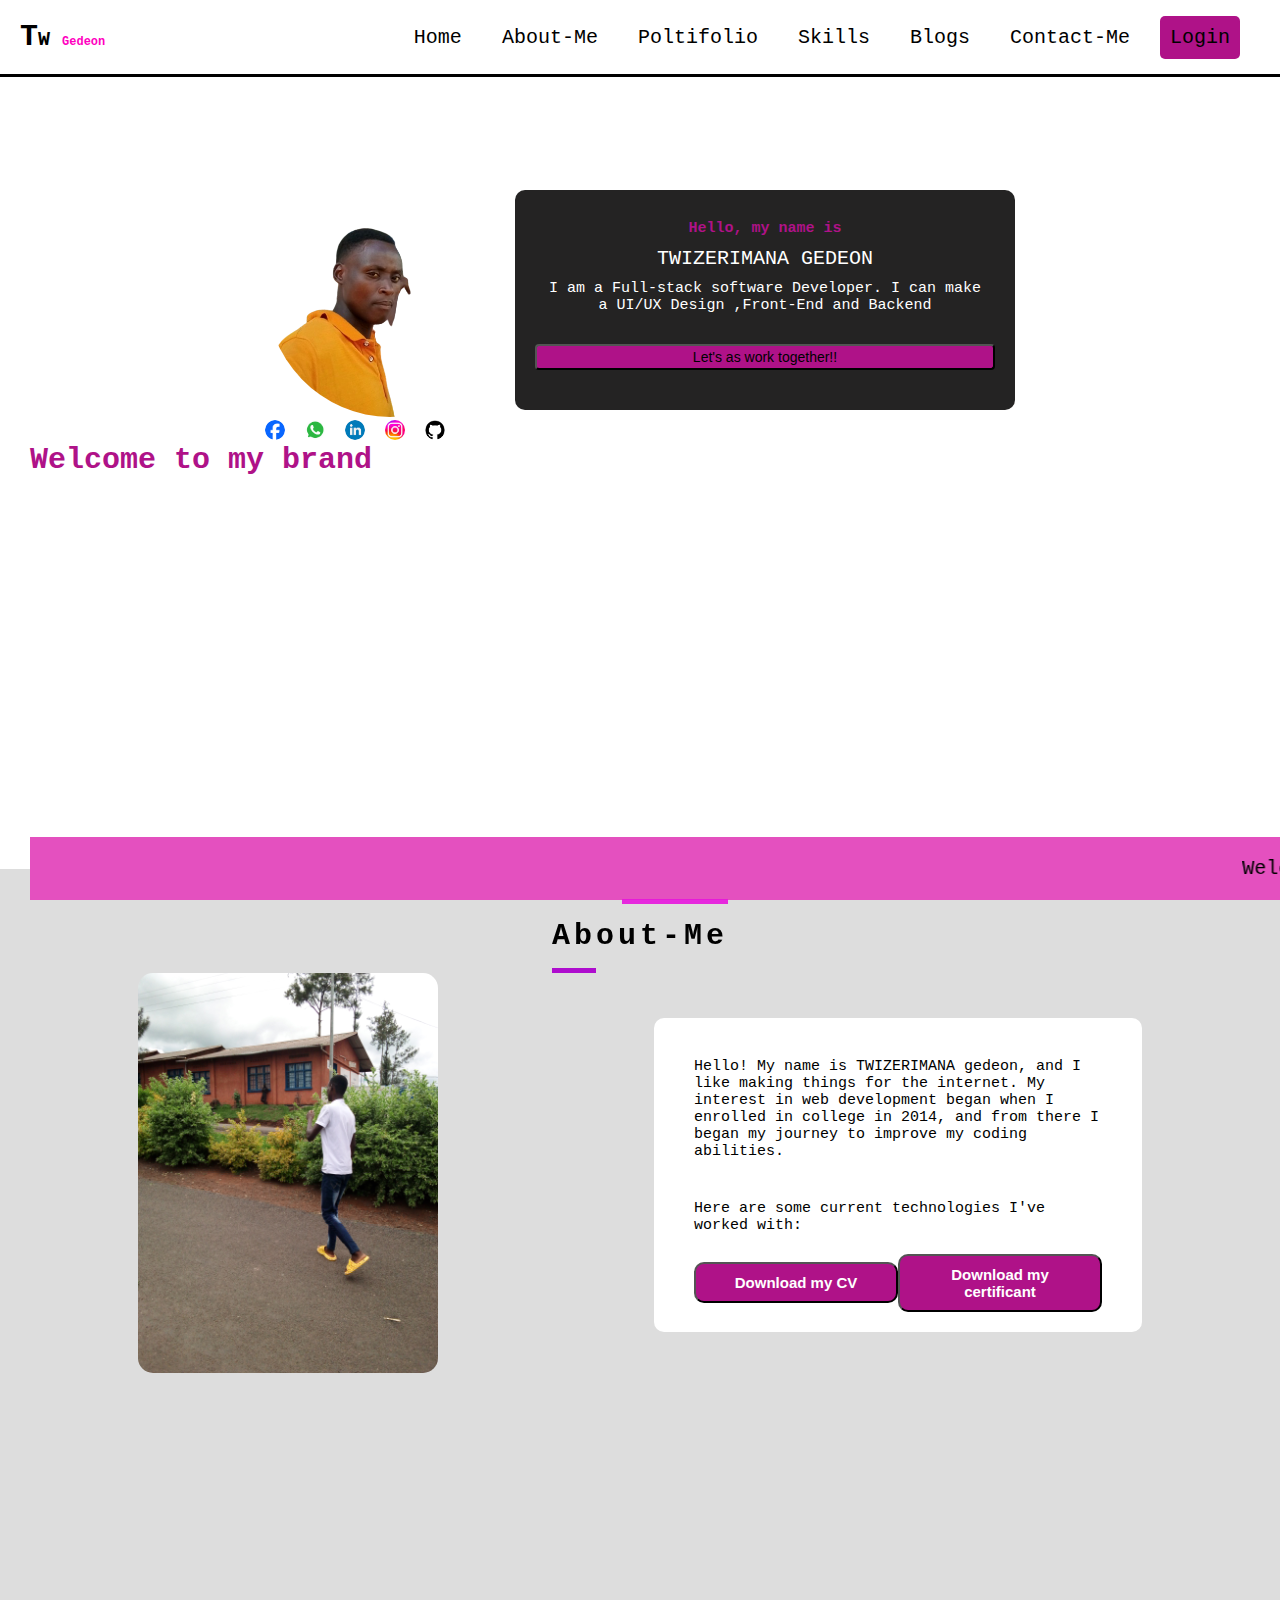
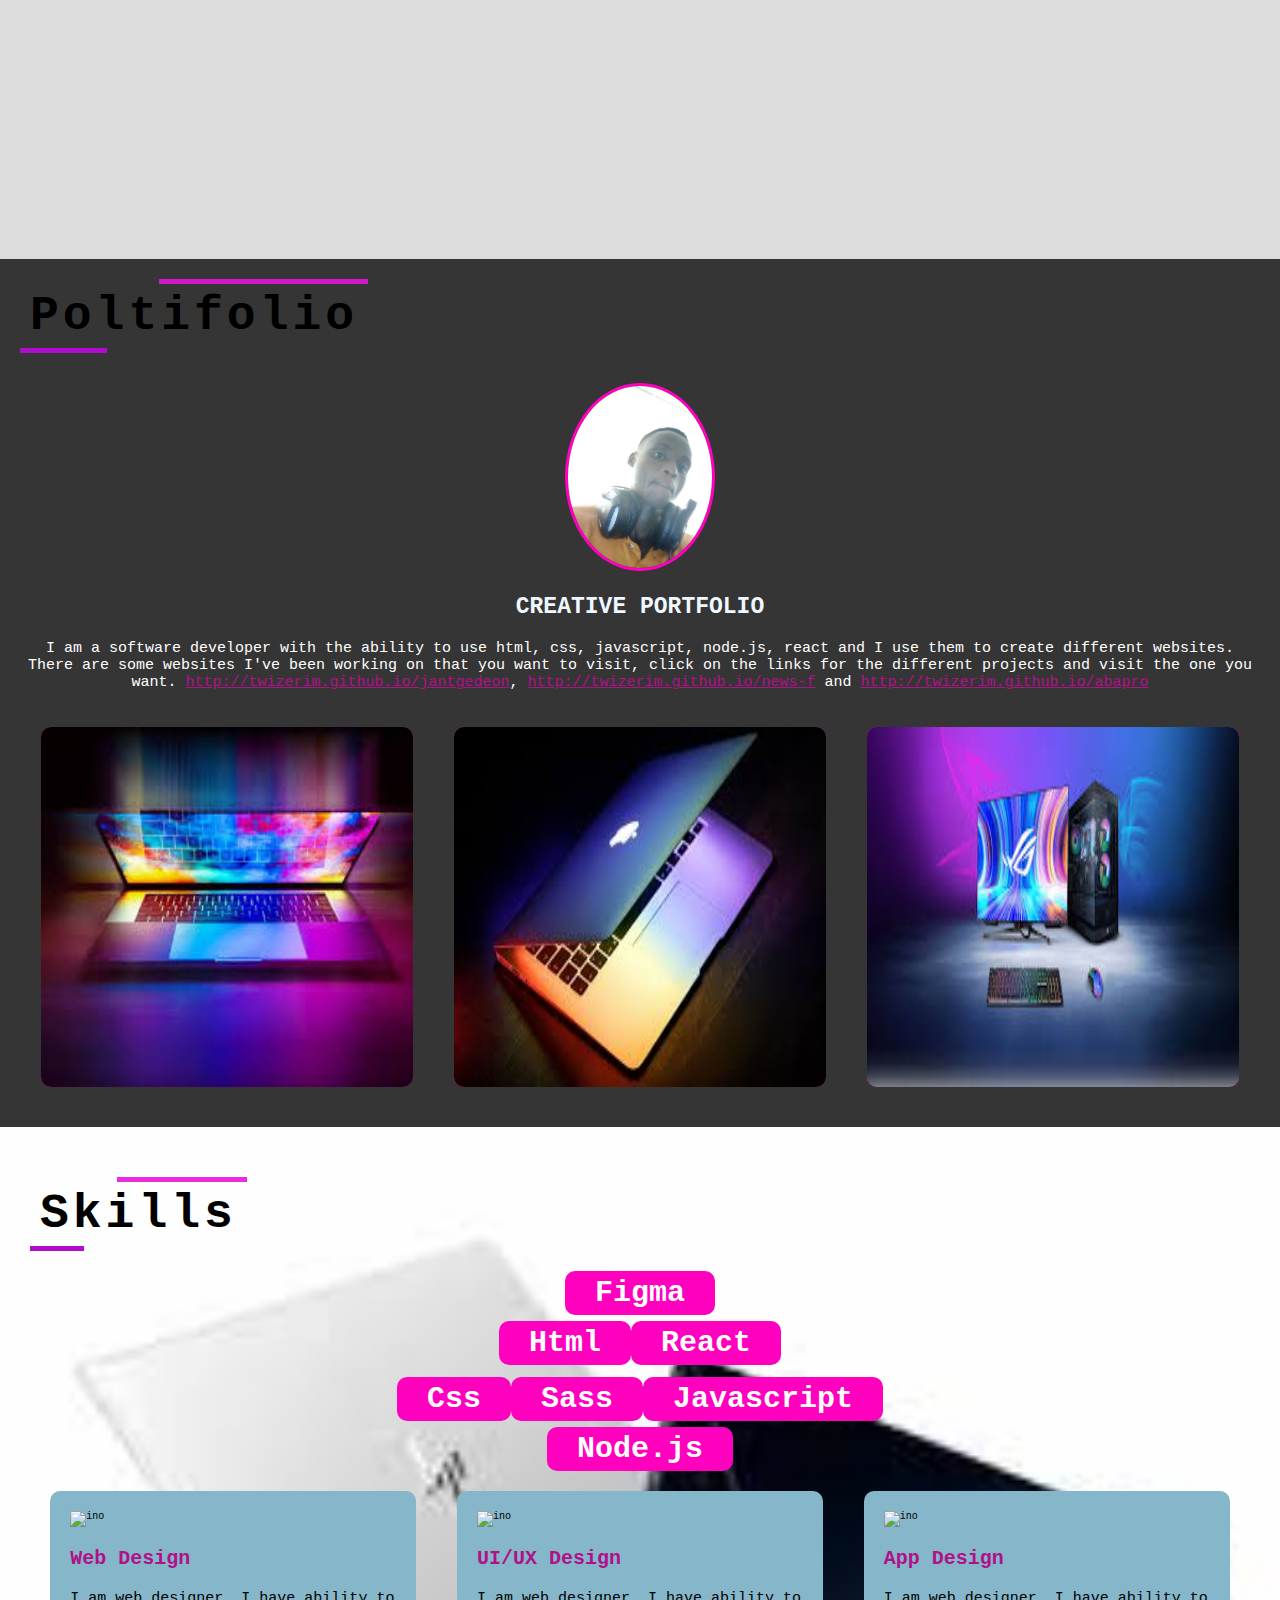
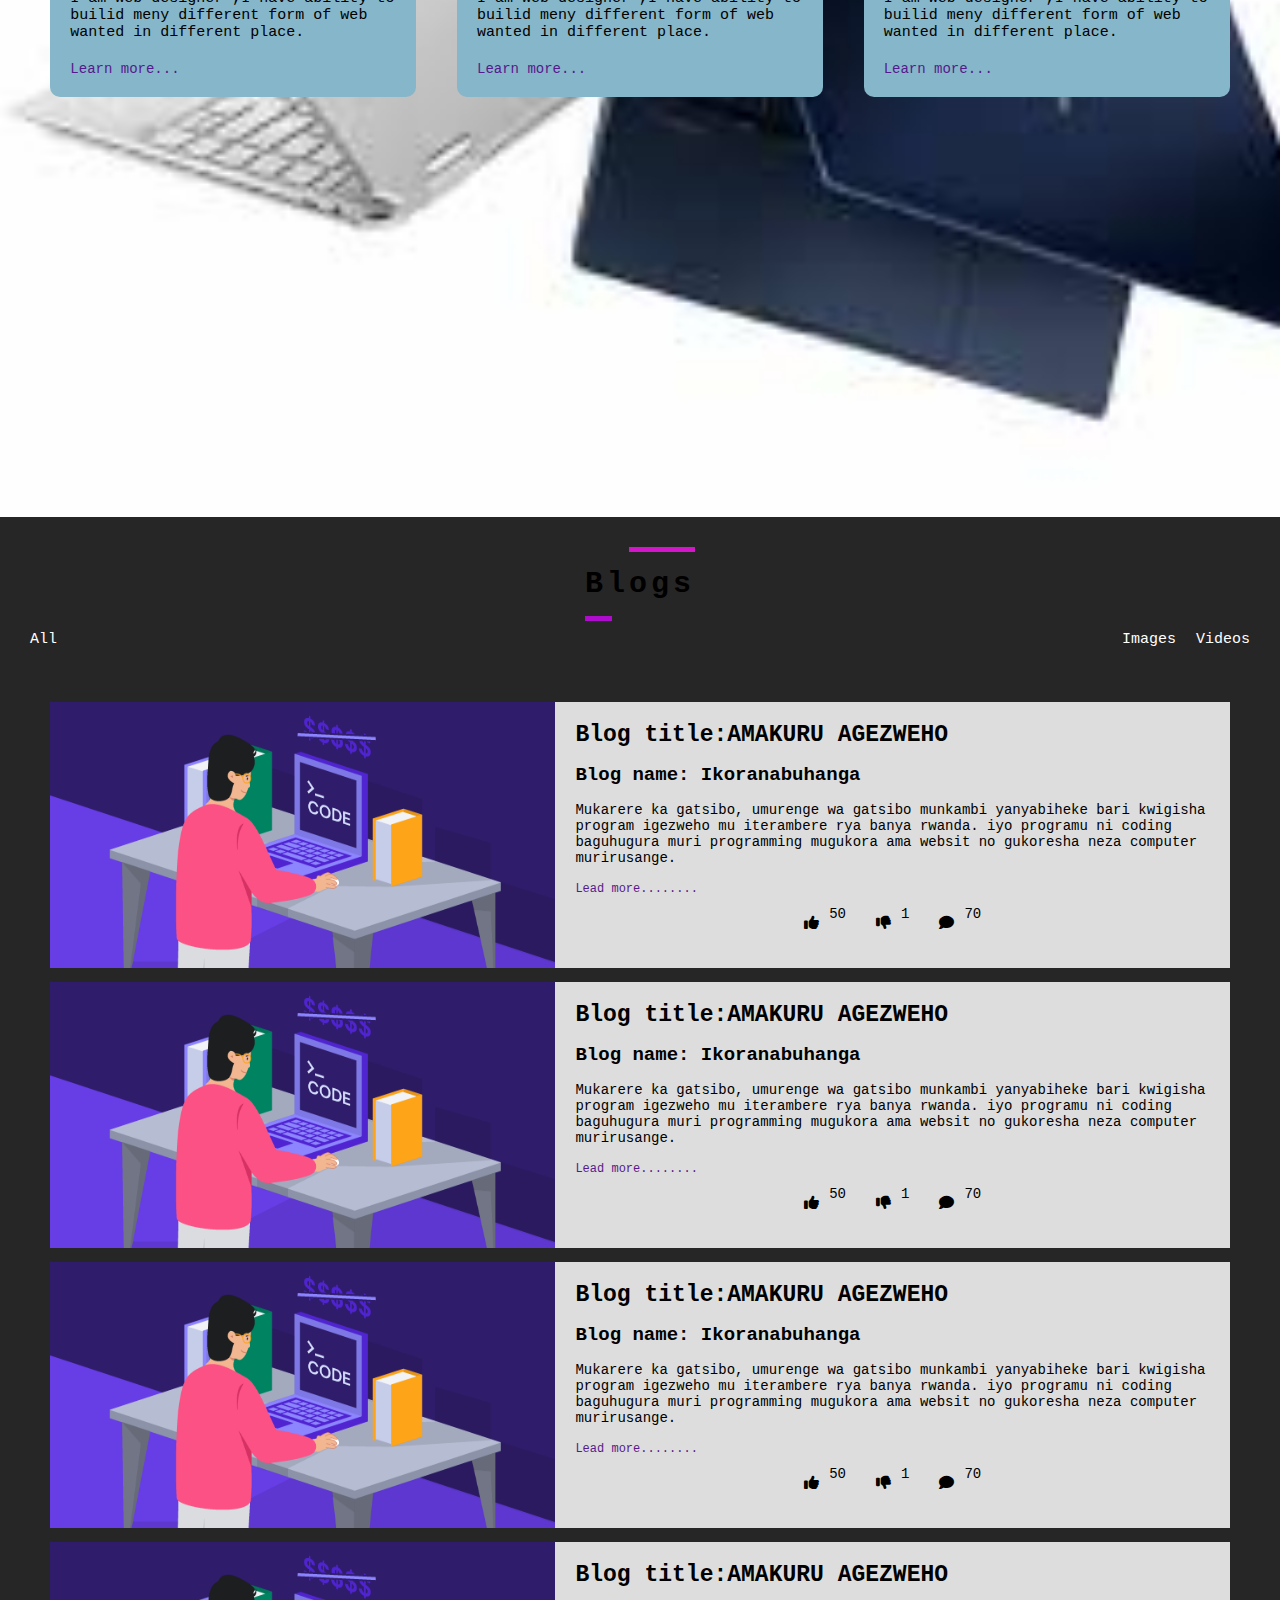
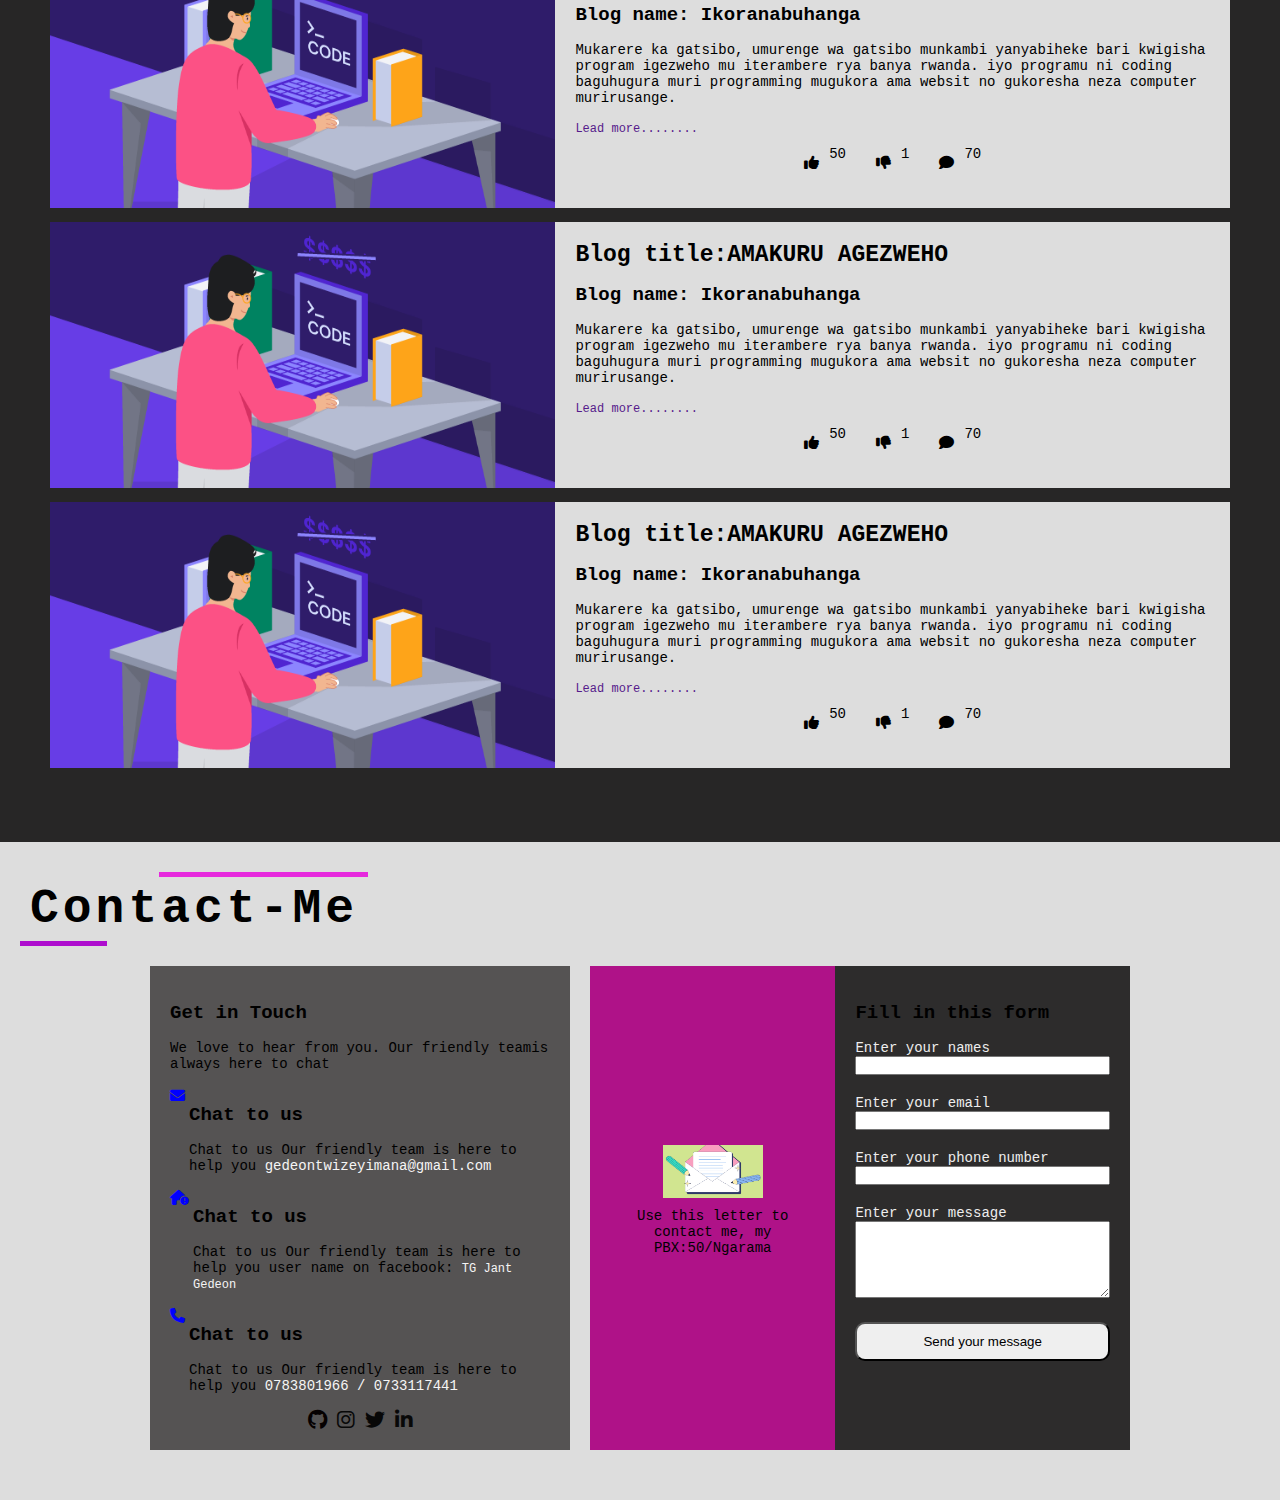
==== index.html @ 76b08de4 "javascript" ====
<!DOCTYPE html>
<html lang="en">
<head>
    <meta charset="UTF-8">
    <meta name="viewport" content="width=device-width, initial-scale=1.0">
    <title>Gedeon-programmer</title>
    <link rel="stylesheet" href="./css/style.css">
    <link rel="stylesheet" href="./css/responsive.css">
    <link
      rel="stylesheet"
      href="https://cdnjs.cloudflare.com/ajax/libs/font-awesome/6.4.0/css/all.min.css"
    />
    <link
      rel="stylesheet"
      href="https://cdnjs.cloudflare.com/ajax/libs/font-awesome/6.4.0/css/regular.min.css"
    />
    <link
      rel="stylesheet"
      href="https://cdnjs.cloudflare.com/ajax/libs/font-awesome/6.4.0/css/solid.min.css"
    />
    <link
      rel="stylesheet"
      href="https://cdnjs.cloudflare.com/ajax/libs/font-awesome/6.4.0/css/fontawesome.min.css"
    />
</head>
<body>
     <nav>
        <div class="logo">
             <h1>T<span>W <a href="#">Gedeon</a></span></h1>
        </div>
        <ul class="links">
            <li><a href="#home" class="nav-link">Home</a></li>
            <li><a href="#about" class="nav-link">About-Me</a></li>
            <li><a href="#poltifo" class="nav-link">Poltifolio</a></li>
            <li><a href="#skill" class="nav-link">Skills</a></li>
            <li><a href="#blogs" class="nav-link">Blogs</a></li>
            <li><a href="#contact" class="nav-link">Contact-Me</a></li>
            <li><a href="./login.html" class="nav-links">Login</a></li>
            <div class="menu">
                <img src="./css/Images/menu.png" alt="yego">
            </div>
        </ul>
        
     </nav>

     <div class="wellcome-page" id="home">
         <div class="home">
            <div class="image">
                <img src="./css/Images/small.png" alt="yaje">
                <div class="one">
                    <a href="https://www.facebook.com/TG Jant Gedeon" target="_blank" rel="noopener noreferrer">
                        <img src="./css/Images/Pasted image 4.png" alt="facebook">
                    </a>
                    <a href="https://wa.me/0733117441" target="_blank" rel="noopener noreferrer">
                        <img src="./css/Images/Pasted image 5.png" alt="whatapp">
                    </a>
                    <a href="https://www.linkedin.com/in/TWIZERIMANA Gedeon" target="_blank" rel="noopener noreferrer">
                        <img src="./css/Images/linkdin.png" alt="linkdin">
                    </a>
                    <a href="https://www.instagram.com//TWIZERIMANA Gedeon" target="_blank" rel="noopener noreferrer">
                        <img src="./css/Images/instagram.png" alt="istagram">
                    </a>
                    <a href="https://github.com/twizerim" target="_blank" rel="noopener noreferrer">
                        <img src="./css/Images/github.png" alt="github">
                    </a>
                </div>
            </div>
            <div class="text">
                <h1>Hello, my name is</h1>
                <span>TWIZERIMANA GEDEON</span>
                <P>I am a Full-stack software Developer. I can make a UI/UX Design
                    ,Front-End and Backend
                </P>
                <div class="btn">
                    <button onclick="hiderword()">Let's as work together!!</button>
                </div>
            </div>
            
         </div>
        <div class="welcom-word">
            <h2>Welcome to my brand</h2>
        </div>
        <marquee behavior="" direction="left to right">Welcome to my brand</marquee>
     </div>
      <div class="about-container" id="about">
         <div class="header">
            <h2 class="heading-title">About-Me</h2>
         </div>
          <div class="content">
            <div class="imagee">
                <img src="./css/Images/about.jpg" alt="yaje">
             </div>
             <div class="about">
                <p>Hello! My name is TWIZERIMANA gedeon, and I like making things for the
                    internet. My interest in web development began when I enrolled in
                    college in 2014, and from there I began my journey to improve my
                    coding abilities.</p>
                <p>Here are some current technologies I've worked with:</p>
                <div class="buton-contain">
                    <button onclick="downloadPDF()">Download my CV</button>
                    <button onclick="downloadPDF()">Download my certificant</button>
                </div>
          </div>
         </div>
      </div>
      <div class="poltifolio-container" id="poltifo">
        <div class="headere">
            <h2 class="heading-title">Poltifolio</h2>
            </div>
           <center>
                
                <div class="destination">
                    <img src="./css/Images/ged.jpg" alt="lice">
                    <h6>CREATIVE <span>PORTFOLIO</span></h6>
                    <p>I am a software developer with the ability to use html, css, javascript, node.js, react and I use them to create different websites.
                        There are some websites I've been working on that you want to visit, click on the links for the different projects and visit the one you want.
                        <a href="http://twizerim.github.io/jantgedeon">http://twizerim.github.io/jantgedeon</a>,   <a href="http://twizerim.github.io/news-f">http://twizerim.github.io/news-f</a> 
                        and  <a href="http://twizerim.github.io/abapro">http://twizerim.github.io/abapro</a>
                    </p>
                </div>
            </center>
                <div class="computer">
                    <div class="loptop">
                        <img src="./css/Images/2.png" alt="">
                        <div class="lop-top">
                            <div class="loptop-text">
                                <h3>Web sit personal</h3>
                                <p>
                                  The  connect on my poltifolio websit to see my talented people around .
                                  Download it form the play store.
                                </p>
                                <div class="lop-icon">
                                    <a href="http://twizerim.github.io/jantgedeon">
                                        <img src="./css/Images/icon.png" alt="icon">
                                    </a>
                                </div>
                            </div>
                        </div>
                    </div>
                    <div class="loptop">
                        <img src="./css//Images/3.png" alt="">
                        <div class="lop-top">
                            <div class="loptop-text">
                                <h3>Social Media App</h3>
                                <p>
                                  The app connects you to the talented people around the world.
                                  Download it form the play store.
                                </p>
                                <div class="lop-icon">
                                    <a href="https://www.linkedin.com/in/TWIZERIMANA Gedeon">
                                        <img src="./css/Images/icon.png" alt="icon">
                                    </a>
                                </div>
                            </div>
                        </div>
                    </div>
                    <div class="loptop">
                        <img src="./css/Images/Pasted .png" alt="">
                        <div class="lop-top">
                            <div class="loptop-text">
                                <h3>E-commerce web</h3>
                                <p>
                                  The E-commerce web  connect by people around the world.
                                  Download it form the play store.
                                </p>
                                <div class="lop-icon">
                                    <a href="http://twizerim.github.io/abapro">
                                        <img src="./css/Images/icon.png" alt="icon">
                                    </a>
                                </div>
                            </div>
                        </div>
                    </div>
                </div>
      </div>
      <div class="sikills-container" id="skill">
        <div class="headere">
            <h2 class="heading-title">Skills</h2>
            
         </div>
         <div class="triangle">
            <div class="oners"><h5>Figma</h5></div>
            <div class="duoble">
                <h5>Html</h5>
                <h5>React</h5>
            </div>
            <div class="duoble">
                <h5>Css</h5>
                <h5>Sass</h5>
                <h5>Javascript</h5>
            </div>
            <div class="oners"><h5>Node.js</h5></div>
         </div>
         <div class="cards-container">
              <div class="cards">
                     <div class="logos">
                         <img src="" alt="ino">
                    </div>
                   <h3>Web Design</h3>
                   <p> I am web designer ,I have ability to builid meny different
                    form of web wanted in different place.</p>
                   <span><a href="" class="link-portfolio">Learn more...</a></span>
              </div>
              <div class="cards">
                <div class="logos">
                    <img src="" alt="ino">
               </div>
              <h3>UI/UX Design</h3>
              <p> I am web designer ,I have ability to builid meny different
               form of web wanted in different place.</p>
              <span><a href="" class="link-portfolio">Learn more...</a></span>
         </div>
         <div class="cards">
            <div class="logos">
                <img src="" alt="ino">
           </div>
          <h3>App Design</h3>
          <p> I am web designer ,I have ability to builid meny different
           form of web wanted in different place.</p>
          <span><a href="" class="link-portfolio">Learn more...</a></span>
     </div>
              
         </div>
      </div>
      <!-- ------------------------------------------------------------------------------------------------------ -->

      <div class="Blogs-page" id="blogs">
        <div class="header">
            <h2 class="heading-title">Blogs</h2> 
         </div>
         <div class="login">
           <h1></h1>
         </div>
          <div class="link-blogs">
            <div class="two">
                <li><a href="">All</a></li>
            </div>
            <div class="two">
                <li><a href="#">Images</a></li>
                <li><a href="#">Videos</a></li>
            </div>
          </div>
          <div class="card-blogs">
              <div class="carder">
                 <div class="picture">
                    <img src="./css/Images/corde.png" alt="irahari">
                 </div>
                 <div class="decription">
                     <h2>Blog title:AMAKURU AGEZWEHO</h2>
                      <h3>Blog name: Ikoranabuhanga</h3>
                      <p>Mukarere ka gatsibo, umurenge wa gatsibo munkambi yanyabiheke bari kwigisha program igezweho
                        mu iterambere rya banya rwanda. iyo programu ni coding baguhugura muri programming mugukora ama websit
                        no gukoresha neza computer murirusange.
                      </p>
                      <span><a href="">Lead more........</a></span>
                       <div class="favolite">
                          <li> <i class="fa-solid fa-thumbs-up"></i><p>50</p></li>
                          <li> <i class="fa-solid fa-thumbs-down"></i><p>1</p></li>
                          <li><i class="fa-solid fa-comment"></i><p>70</p></li>
                       </div>
                 </div>
              </div>
              <div class="carder">
                <div class="picture">
                   <img src="./css/Images/corde.png" alt="irahari">
                </div>
                <div class="decription">
                    <h2>Blog title:AMAKURU AGEZWEHO</h2>
                     <h3>Blog name: Ikoranabuhanga</h3>
                     <p>Mukarere ka gatsibo, umurenge wa gatsibo munkambi yanyabiheke bari kwigisha program igezweho
                       mu iterambere rya banya rwanda. iyo programu ni coding baguhugura muri programming mugukora ama websit
                       no gukoresha neza computer murirusange.
                     </p>
                     <span><a href="">Lead more........</a></span>
                     <div class="favolite">
                        <li> <i class="fa-solid fa-thumbs-up"></i><p>50</p></li>
                        <li> <i class="fa-solid fa-thumbs-down"></i><p>1</p></li>
                        <li><i class="fa-solid fa-comment"></i><p>70</p></li>
                     </div>
                </div>
             </div>
             <div class="carder">
                <div class="picture">
                   <img src="./css/Images/corde.png" alt="irahari">
                </div>
                <div class="decription">
                    <h2>Blog title:AMAKURU AGEZWEHO</h2>
                     <h3>Blog name: Ikoranabuhanga</h3>
                     <p>Mukarere ka gatsibo, umurenge wa gatsibo munkambi yanyabiheke bari kwigisha program igezweho
                       mu iterambere rya banya rwanda. iyo programu ni coding baguhugura muri programming mugukora ama websit
                       no gukoresha neza computer murirusange.
                     </p>
                     <span><a href="">Lead more........</a></span>
                     <div class="favolite">
                        <li> <i class="fa-solid fa-thumbs-up"></i><p>50</p></li>
                        <li> <i class="fa-solid fa-thumbs-down"></i><p>1</p></li>
                        <li><i class="fa-solid fa-comment"></i><p>70</p></li>
                     </div>
                </div>
             </div>
             <div class="carder">
                <div class="picture">
                   <img src="./css/Images/corde.png" alt="irahari">
                </div>
                <div class="decription">
                    <h2>Blog title:AMAKURU AGEZWEHO</h2>
                     <h3>Blog name: Ikoranabuhanga</h3>
                     <p>Mukarere ka gatsibo, umurenge wa gatsibo munkambi yanyabiheke bari kwigisha program igezweho
                       mu iterambere rya banya rwanda. iyo programu ni coding baguhugura muri programming mugukora ama websit
                       no gukoresha neza computer murirusange.
                     </p>
                     <span><a href="">Lead more........</a></span>
                     <div class="favolite">
                        <li> <i class="fa-solid fa-thumbs-up"></i><p>50</p></li>
                        <li> <i class="fa-solid fa-thumbs-down"></i><p>1</p></li>
                        <li><i class="fa-solid fa-comment"></i><p>70</p></li>
                     </div>
                </div>
             </div>
             <div class="carder">
                <div class="picture">
                   <img src="./css/Images/corde.png" alt="irahari">
                </div>
                <div class="decription">
                    <h2>Blog title:AMAKURU AGEZWEHO</h2>
                     <h3>Blog name: Ikoranabuhanga</h3>
                     <p>Mukarere ka gatsibo, umurenge wa gatsibo munkambi yanyabiheke bari kwigisha program igezweho
                       mu iterambere rya banya rwanda. iyo programu ni coding baguhugura muri programming mugukora ama websit
                       no gukoresha neza computer murirusange.
                     </p>
                     <span><a href="">Lead more........</a></span>
                     <div class="favolite">
                        <li> <i class="fa-solid fa-thumbs-up"></i><p>50</p></li>
                        <li> <i class="fa-solid fa-thumbs-down"></i><p>1</p></li>
                        <li><i class="fa-solid fa-comment"></i><p>70</p></li>
                     </div>
                </div>
             </div>
             <div class="carder">
                <div class="picture">
                   <img src="./css/Images/corde.png" alt="irahari">
                </div>
                <div class="decription">
                    <h2>Blog title:AMAKURU AGEZWEHO</h2>
                     <h3>Blog name: Ikoranabuhanga</h3>
                     <p>Mukarere ka gatsibo, umurenge wa gatsibo munkambi yanyabiheke bari kwigisha program igezweho
                       mu iterambere rya banya rwanda. iyo programu ni coding baguhugura muri programming mugukora ama websit
                       no gukoresha neza computer murirusange.
                     </p>
                     <span><a href="">Lead more........</a></span>
                     <div class="favolite">
                        <li> <i class="fa-solid fa-thumbs-up"></i><p>50</p></li>
                        <li> <i class="fa-solid fa-thumbs-down"></i><p>1</p></li>
                        <li><i class="fa-solid fa-comment"></i><p>70</p></li>
                     </div>
                </div>
             </div>
          </div>
       
      </div>
      <div class="contact-contain" id="contact">
        <div class="headere">
            <h2 class="heading-title">Contact-Me</h2>
            
         </div>
          <div class="contact">
              <div class="def-card">
                    <div class="contact-left">
                        <h3>Get in Touch</h3>
                        <p class="text-welcome">
                          We love to hear from you. Our friendly team<span
                            >is always here to chat</span
                          >
                        </p>
                        <div class="social-media">
                          <div class="media-icons">
                            <i class="fa-solid fa-envelope" style="color: blue"></i>
                            <div class="media-chat">
                              <h3>Chat to us</h3>
                              <p>
                                Chat to us Our friendly team is here to help you
                                <span style="color: whitesmoke;">gedeontwizeyimana@gmail.com</span>
                              </p>
                            </div>
                          </div>
                          <div class="media-icons">
                            <i
                              class="fa-sharp fa-solid fa-house-circle-exclamation"
                              style="color: blue"
                            ></i>
                            <div class="media-chat">
                              <h3>Chat to us</h3>
                              <p>
                                Chat to us Our friendly team is here to help you
                                <span>user name on facebook: <a href="#" style="color: whitesmoke;text-decoration: none;">TG Jant Gedeon</a></span>
                              </p>
                            </div>
                          </div>
                          <div class="media-icons">
                            <i class="fa-solid fa-phone" style="color: blue"></i>
                            <div class="media-chat">
                              <h3>Chat to us</h3>
                              <p>
                                Chat to us Our friendly team is here to help you
                                <span style="color: whitesmoke;">0783801966 / 0733117441</span>
                              </p>
                            </div>
                          </div>
                        </div>
                        <div class="social-media-icons-links">
                          <i class="fa-brands fa-github" style="color: #050000"></i>
                          <i class="fa-brands fa-instagram" style="color: #080808"></i>
                          <i class="fa-brands fa-twitter" style="color: #070707"></i>
                          <i class="fa-brands fa-linkedin-in" style="color: #080808"></i>
                        </div>
                      </div>
                 <div class="rigth">
                     <div class="letter">
                        <img src="./css/Images/how.jpg" alt="yaje">
                        <p>Use this letter to contact me, my PBX:50/Ngarama</p>
                     </div>
                        <form action="" id="contact">
                            <h3>Fill in this form</h3>
                             <div class="padd">
                                <label for="names">Enter your names
                                    <input type="text" name="names" id="names">
                                </label>
                             </div>

                            <div class="padd">
                                <label for="email">Enter your email
                                    <input type="text" name="email" id="email">
                                </label>
                            </div>

                            <div class="padd">
                                <label for="phone">Enter your phone number
                                    <input type="text" name="phone" id="phone">
                                </label>
                            </div>

                            <div class="padd">
                                <label for="message">Enter your message
                                    <textarea name="message" id="message" cols="" rows="5"></textarea>
                                </label>
                            </div>
                            <div class="button">
                                <button type="submit" onclick="Contactme()">Send your message</button>
                            </div>
                             <p class="solution" style="color: green;font-size: 2rem;padding: 2rem; text-align: center;"></p>
                        </form>
                 </div>
              </div>
          </div>
      </div>
     <script src="./javascript/contact.js"></script>
    <script src="./javascript/text.js"></script>
</body>
</html>
---- css/style.css ----
*,
*::before,
*::after{
    padding: 0;
    margin: 0;
    box-sizing: border-box;
}
html{
    font-size: 62.5%;
    font-family: 'Courier New', Courier, monospace;
}
nav{
    background-color: #fff;
    border-bottom: 3px solid black;
    padding: 2rem;
    display: flex;
    justify-content: space-between;
    align-items: center;
     top: 0;
    z-index: 9999;
     position: -webkit-sticky; 
    position: sticky;
    scroll-behavior: smooth; 
}
.logo{
    display: flex;
    align-items: center;
}
.logo h1{
    font-size: 3rem;
}
.logo h1 span{
    font-size: 2rem;
}
.logo h1 span a{
    text-decoration: none;
    color: #FF00BF;
}

.links{
     display: flex;
     gap: 2rem;
     list-style: none;
}
.nav-link,.nav-links{
     text-decoration: none;
     font-size: 2rem;
     color: #000;
     padding: 1rem;
     
}
.nav-link:hover{
    border-bottom: 2px solid #FF00BF;
}
.nav-links{
    border-radius: 5px;
    background-color: #af1288;
}
.nav-links:hover{
    background-color: #FF00BF;
}
.menu img{
    width: 50px;
    display: none;
}

.wellcome-page{
    
    padding: 3rem;
    height: 88vh;
}
.home{
    display: flex;
    align-items: center;
    justify-content: center;
    padding-top: 5rem;
}

.image img{
    width: 250px;
    border-radius: 50%;
}
.text{
    background-color: #242323;
    width: 50rem;
    padding: 2rem;
    text-align: center;
    border-radius: 1rem;
   
}
.text h1{
    color: #af1288;
}
.text h1,.text p{
    font-size: 1.5rem;
    padding: 1rem;
}
.text span{
    font-size: 2rem;
}
.text span,.text p{
    color: #fff;
}
.btn{
    padding: 2rem 0rem;
}
.btn button{
    padding: 3px 5px;
    font-size: 1.4rem;
    background-color: #af1288;
    border-radius: 4px;
}
.btn button:hover{
    background-color: #FF00BF;
    color: #fff;
}

.icon{
    
    display: flex;
    justify-content: space-around;
    align-items: center;
    
}
.one{
    display: flex;
    justify-content: left;
    gap: 2rem;  
   
}
marquee{
    background-color: #e450bf;
    padding: 2rem;
    font-size: 2rem;
    bottom: 0;
    position: absolute;
}
.one a img{
    width: 20px;
}
.hid-content{
    display: none;
    padding: 2rem;
    font-size:1.5rem;
} 
.welcom-word h2{
        position: absolute;
        animation: moveAndRotate 4s linear infinite;
        font-size: 3rem;
        color: #af1288;
}
@keyframes moveAndRotate {
    0% {
      transform: translateX(0) rotate(0deg);
    }
    100% {
      transform: translateX(100%) rotate(100deg);
    }
  }
/* ------------------------------------------------------------------------------------------------ */
.header{
    display: flex;
    justify-content: center;
}
.heading-title{
    font-size: 4.8rem;
    font-weight: 700;
    letter-spacing: 4px;
    padding: 1rem;
    display: inline-block;
    position: relative;
}
.heading-title::before{
    content: " ";
    bottom: 0%;
    left: 0%;
    height: 5px;
    width: 25%;
    background-color: rgb(174, 13, 206);
    position: absolute;
    font-size: 1.2rem;
}
.heading-title::after{
    content: " ";
  top: 0%;
  right: 0%;
  height: 5px;
  width: 60%;
  background-color: rgba(231, 20, 221, 0.897);
  position: absolute;
  font-size: 1.2rem;
}

.about-container{
    background-color: #ddd;
    padding: 3rem;
    height: 110vh;
}
.header h2{
    text-align: center;
    font-size: 3rem;
    padding: 2rem 0rem;
}
.content{
    display: flex;
    align-items: center;
    justify-content: space-around
}
.about{
    width: 40%;
    background-color: #fff;
    padding: 2rem;
    border-radius: 1rem;
}
.imagee img{
    width: 300px;
    border-radius: 1.5rem;
   
}
.about p{
    font-size: 1.5rem;
    padding: 2rem;
    font-weight: 500;
}
.buton-contain{
    padding: 0rem 2rem;
    display: flex;
    justify-content: space-around;
    align-items: center;
}
.buton-contain button{
     background-color: #af1288;
     color: #fff;
     font-size: 1.5rem;
     font-weight: 900;
     padding: 1rem 2rem;
     border-radius: 1rem;
}
.buton-contain button:hover{
    background-color: #FF00BF;
}
/* ---------------------------------------------------------- */
.poltifolio-container{
    height: auto;
   background-color: #363535;
    padding: 2rem;
}
.destination{
    padding-top: 3rem;
}
.destination img{
     width: 150px;
     border-radius: 50%;
     border: 3px solid #FF00BF;
}
.destination p{
    font-size: 1.5rem;
    color: #fff;
}
.destination p a{
    color: #af1288;
}
.destination h6{
    font-size: 2.3rem;
    color: aliceblue;
    padding: 2rem;
}
.destination h6 span{
    font-weight: bold;
}
.computer{
    display: flex;
    justify-content: space-around; 
     padding: 2rem 0rem; 

}
.loptop{
    width: 30%;
    background-color: #FF00BF;
    height: 40vh;
    position: relative;
    overflow: hidden;
    border-radius: 1rem;
}
.loptop img{
    width: 100%;
    height: 100%;
    overflow: hidden;
}
.lop-top{
    border-radius: 12px;
      transition: all 10s;
      position: absolute;
      top: 0;
      left: 0;
      overflow-y: hidden;
      width: 100%;
      height: 100%;
}
.loptop-text{
    display: flex;
      flex-direction: column;
      height: 100%;
      width: 100%;
      display: none;
      overflow: hidden;
    
      align-items: center;
      border-radius: 12px;
      padding: 3rem;
      transition: all 0.8s;
      animation-name: scroll;
      animation-duration: 1s;
      backdrop-filter: blur;
      justify-content: center;
      background-color: #FF00BF;
}
.lop-top:hover .loptop-text {
    display: flex;
  }
@keyframes scroll {
    0% {
      transform: translateY(80%);
    }
    100% {
        transform: translateY(0%);
      }
}
.loptop-text h3 {
    font-size: 2rem;
    margin-bottom: 1.5rem;
    font-weight: 700;
  }
  .loptop-text p {
    font-size: 1.5rem;
    color: #0804e7;
  }
.lop-icon {
background-color: #eee;
display: block;
margin-top: 1.5rem;
padding: 1.5rem;
border-radius: 50%;
}
.lop-icon img{
    width: 40px;
}
/* ----------------------------------------------------------------------------------------- */
 .sikills-container{
    height: 110vh;
    background-image: url("./Images/home\ 4.png");
    background-repeat: no-repeat;
    background-position: center center;
    background-size: cover;
    object-fit: cover;
    /* background-attachment: fixed; */
    padding: 5rem 3rem;
 }
 .triangle{
    padding: 2rem 2rem;
 }
 .oners{
    display: flex;
    justify-content: center;
 }
 .duoble{
    display: flex;
    justify-content: center;
    /* gap: 1rem; */
    padding: 0.6rem;
 }
 h5{
    font-size: 3rem;
    background-color: #FF00BF;
    color: #fff;
    border-radius: 1rem;
    padding: 0.5rem 3rem;
 }

 .cards-container{
    display: flex;
    justify-content: space-around;
 }
 .cards{
    background-color: #86b6c9;
    padding: 2rem;
    width: 30%;
    border-radius: 1rem;
    transition: all 3s;
    cursor: pointer;
 }
 .cards h3{
    padding: 2rem 0rem;
    font-size: 2rem;
    color: #af1288;
 }
 .cards p{
    padding-bottom: 2rem;
    font-size: 1.5rem;
 }
 .cards span a{
    font-size: 1.4rem;
    text-decoration: none;
 }
 .cards:hover{
    transform: translate(-4px,4px);
    background-color: #FF00BF;
 }
 /* ------------------------------------------------------------------------------------------- */

 .Blogs-page{
    background-color: #272626;
    height: auto;
    padding: 3rem 2rem;
 }
 .link-blogs{
    padding: 1rem;
    display: flex;
    justify-content: space-between;
 }
 .two{
    display: flex;
    gap: 2rem;
    list-style: none;
 }
 .picture img{
    width: 100%;
    height: 100%;
 }
 li a{
    text-decoration: none;
    font-size: 1.5rem;
    color: #fff;
 }
 li a:hover{
    color: #FF00BF;
 }
 .card-blogs{
    padding: 3rem;
 }
.carder{
    display: flex;
    background-color: #ddd;
    margin: 1.4rem 0rem;
}
.decription{
    padding: 2rem;
    width: 80%;
}
h2{
    font-size: 2.3rem;
    color: #000;
}
h3{
    font-size: 1.9rem;
    padding: 1.6rem 0rem;
}
p{
    font-size: 1.4rem;
    padding-bottom: 1.6rem;
}
span a{
    text-decoration: none;
    font-size: 1.2rem;
}
.favolite{
    display: flex;
    justify-content: center;
    align-items: center;
    gap: 3rem;
    padding: 1rem 0rem;
}
.favolite li{
    display: flex;
    justify-content: center;
    align-items: center;
    gap: 1rem;
}
i{
    font-size: 1.5rem;
}
/* ---------------------------------------------------------------------------------- */
.contact-contain{
    background-color: #ddd;
    padding: 3rem 2rem;
} 
.contact{
    /* background-color: #af1288; */
    padding: 2rem;
}
.def-card{
    display: flex;
    justify-content: center;
    gap: 2rem;
   
}
.contact-left{
    background-color: #555353;
    padding: 2rem;
    width: 35%;
}
.rigth{
    background-color: #1b1a1ae8;
    display: flex;
    align-items: center;
    width: 45%;
}
.letter{
    padding: 2rem;
    background-color: #af1288;
    height: 100%;
    display: flex;
    flex-direction: column;
    align-items: center;
    justify-content: center;
}
.letter p{
    text-align: center;
    padding-top: 1rem;
}
.letter img{
    width: 100px;
}
form{
    width: 100%;
    padding: 2rem;
    height: 100%;
}
form label input{
    width: 100%;
}
form label{
    font-size: 1.4rem;
    color: #eee;
    padding-bottom: 2rem;
}
.padd{
    padding-bottom: 2rem;
}
textarea{
    width: 100%;
}
.media-icons{
    display: flex;
    gap: 0.4rem;
}
.social-media-icons-links{
    display: flex;
    justify-content: center;
    gap: 1rem;
}
.social-media-icons-links i{
    font-size: 2rem;
}

button{
    padding: 1rem;
    border-radius: 1rem;
    width: 100%;
}
button:hover{
    background-color: #af1288;
    color: #eee;
}
---- css/responsive.css ----
@media(max-width:1071px){
    .nav-link,.nav-links{
        font-size: 1.5rem;
    }
    .links{
        gap: 1rem;
    }
    .sikills-container{
        height: auto;
    }
}
@media(max-width:855px){

    .imagee img{
        width: 200px;
    }
    .about{
        width: 60%;
    }
    .links{
        gap: 0rem;
    }
    .nav-link,.nav-links{
        font-size: 1rem;
    }
    .def-card{
         display: flex;
         flex-direction: column;
         justify-content: center;
         align-items: center;
    }
    .contact-left{
        width: 60%;
    }
    .rigth{
        width: 60%;
    }
}
@media(max-width:643px){
    .computer{
        display: grid;
        grid-template-columns: repeat(2,1fr);
        gap: 2rem;
    }
    .loptop{
        width: 100%;
    }
    .poltifolio-container{
        height: auto;
    }
    .poltifolio{
        height: auto;
    }
    .content{
        display: flex;
        flex-direction: column;
        gap: 2rem;
    }
    .imagee img{
        width: 100%;
        
    }
    .about{
        width: 100%;
    }
    .logo h1 span{
        font-size: 1rem;
    }
    .logo h1{
        font-size: 2rem;
        display: flex;
        flex-direction: column;
    }
    .about-container{
        height: auto;
   }
   .cards-container{
    display: grid;
    grid-template-columns: repeat(2,1fr);
    gap: 1.5rem;
   }
   .cards{
    width: 100%;
   }
   .sikills-container{
     height: auto;
   }
   .carder{
      display: flex;
      flex-direction: column;

   }
   .Blogs-page{
    height: auto;
   }
   .contact-left{
    width: 100%;
}
.rigth{
    width: 100%;
}
}
@media(max-width:569px){
    .computer{
        display: grid;
        grid-template-columns: repeat(1,1fr);
        gap: 2rem;
    }
    .loptop{
        width: 100%;
    }
   
    .wellcome-page{
        height: auto;
    }
    .nav-link,.nav-links{
        display: none;
    }
    .menu img{
        display: block;
    }
    nav{
        display: flex;
        justify-content: space-between;
    }
   .home{
    display: flex;
    flex-direction: column;
   }
   .text{
    width: 30rem;
   } 
   .one a img{
     width: 30px;
   }
   .buton-contain{
     display: flex;
     flex-direction: column;
     gap: 1rem;
   }
   button{
     width: 100%;
   }
}
@media(max-width:509px){
    .cards-container{
        display: grid;
        grid-template-columns: repeat(1,1fr);
        gap: 1.5rem;
       }
      
       h5{
        font-size: 2rem;
        border-radius: 0.5rem;
        padding: 0.2rem 2rem;
     }
}
@media(max-width:449px){
    .letter img{
        width: 50px;
    }
}
@media(max-width:327px){
    h5{
        font-size: 1.5rem;
        border-radius: 0.5rem;
        padding: 0.2rem 1rem;
     }
}
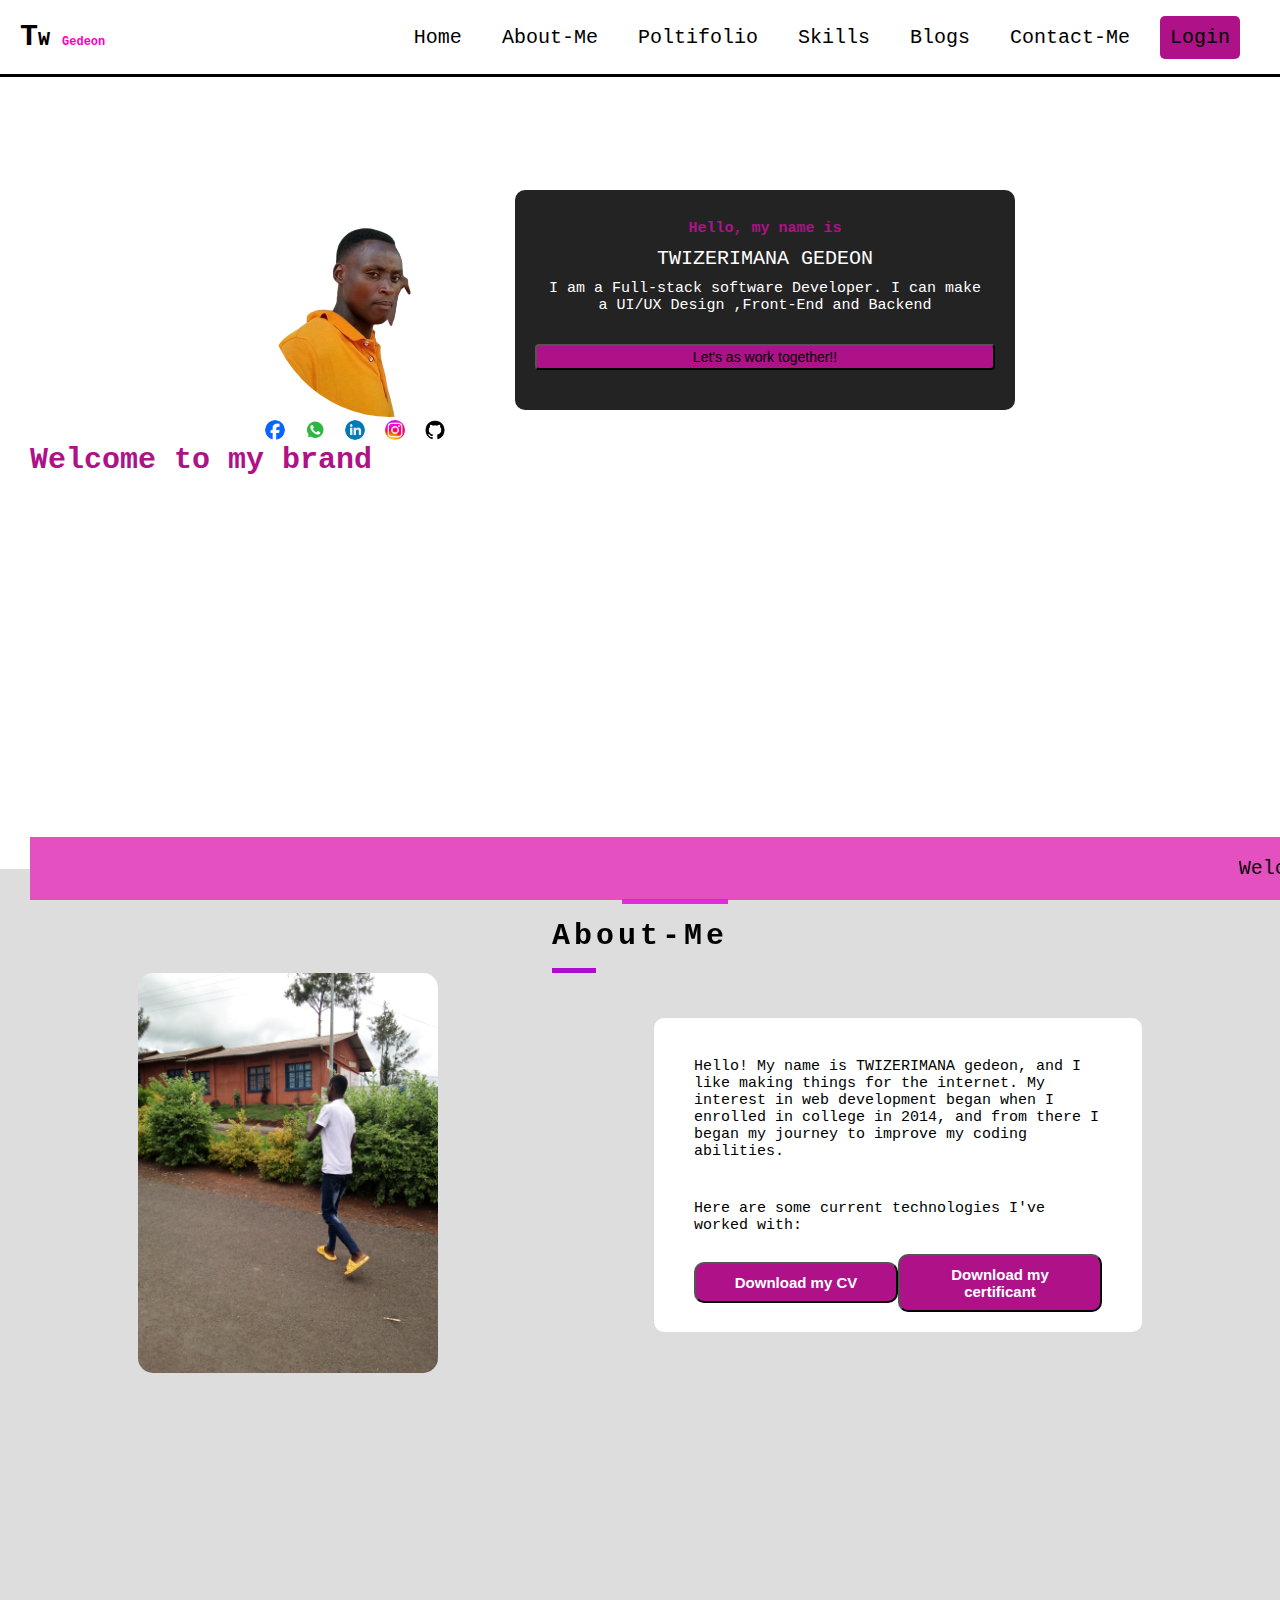
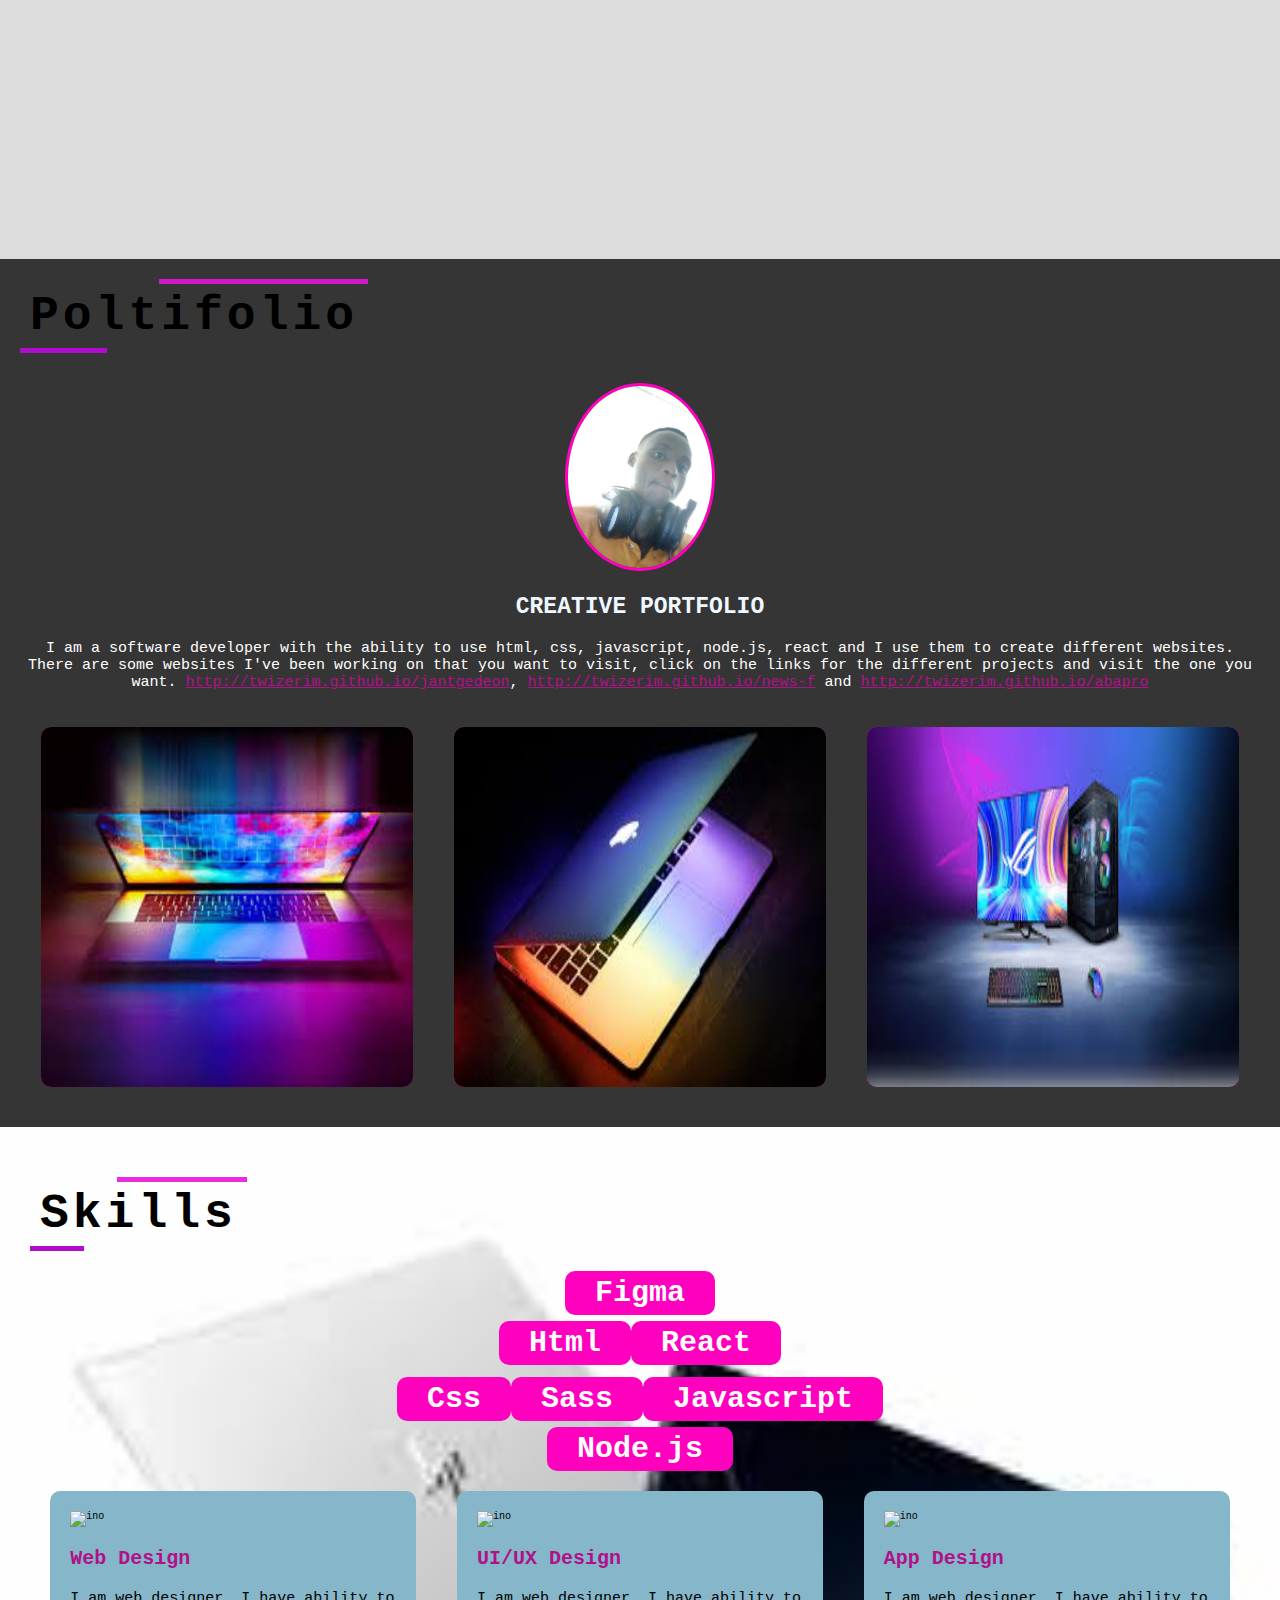
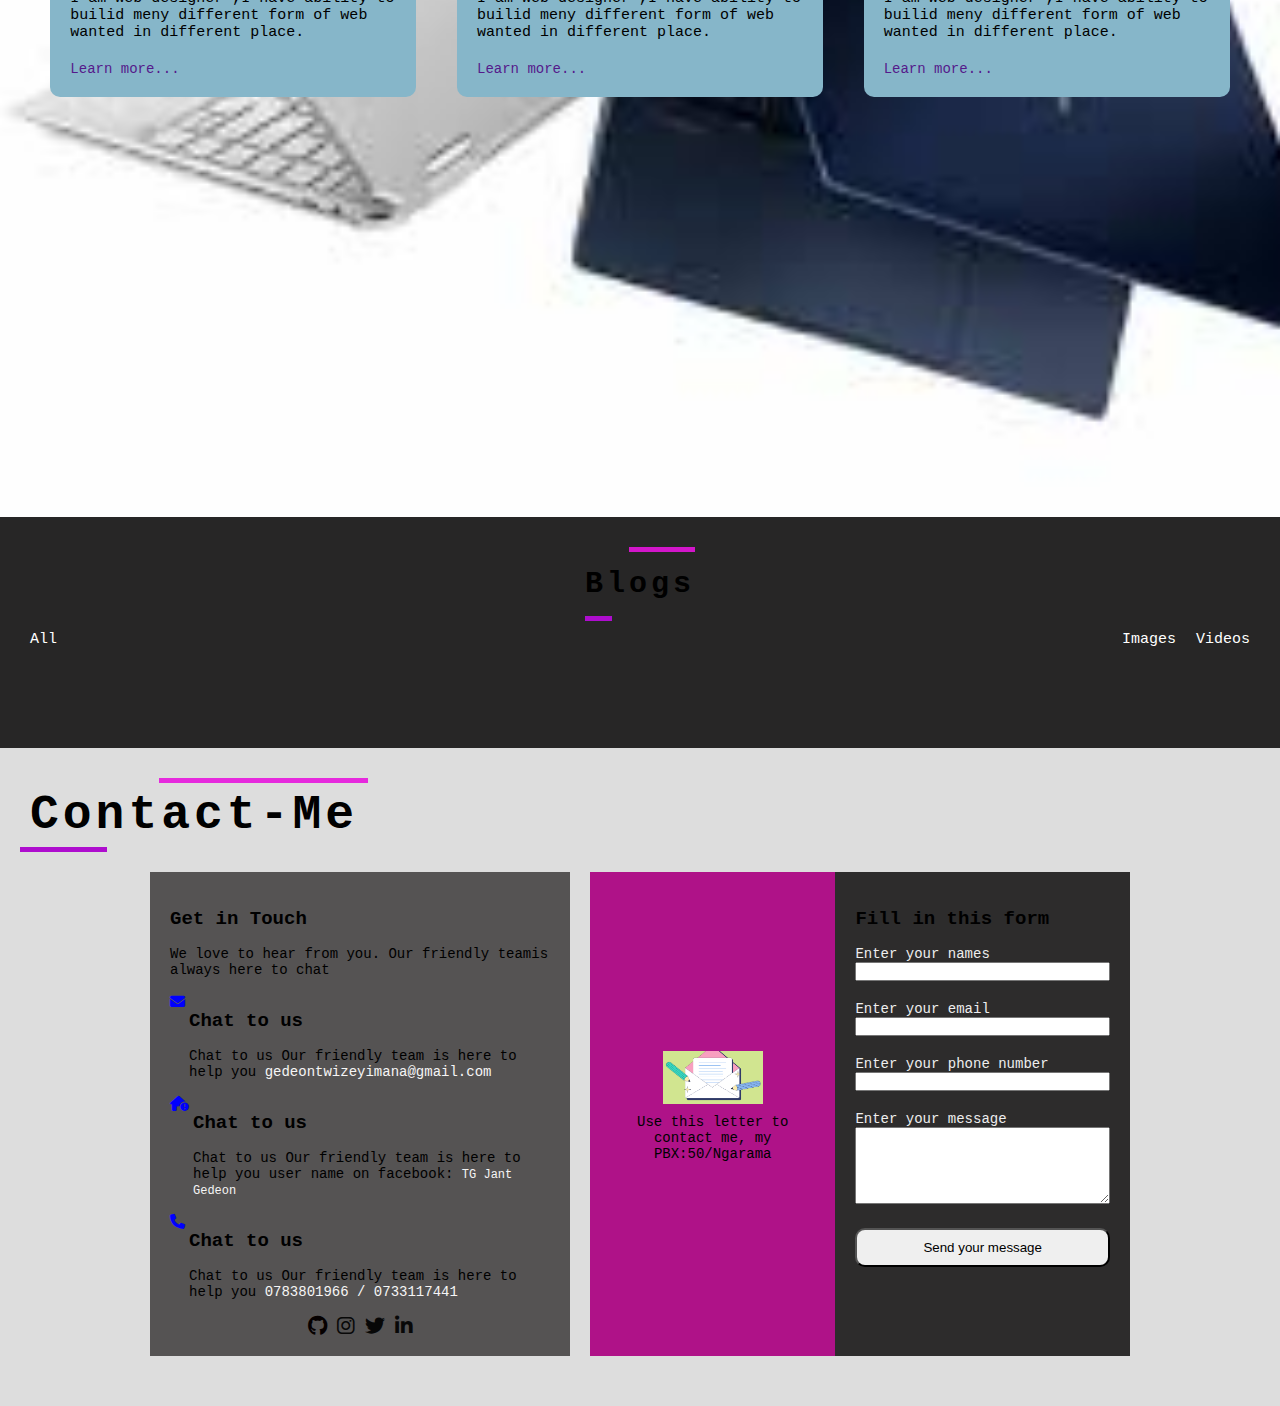
==== commit fc6ab7a2: "get" ====
--- a/index.html
+++ b/index.html
@@ -241,119 +241,7 @@
             </div>
           </div>
           <div class="card-blogs">
-              <div class="carder">
-                 <div class="picture">
-                    <img src="./css/Images/corde.png" alt="irahari">
-                 </div>
-                 <div class="decription">
-                     <h2>Blog title:AMAKURU AGEZWEHO</h2>
-                      <h3>Blog name: Ikoranabuhanga</h3>
-                      <p>Mukarere ka gatsibo, umurenge wa gatsibo munkambi yanyabiheke bari kwigisha program igezweho
-                        mu iterambere rya banya rwanda. iyo programu ni coding baguhugura muri programming mugukora ama websit
-                        no gukoresha neza computer murirusange.
-                      </p>
-                      <span><a href="">Lead more........</a></span>
-                       <div class="favolite">
-                          <li> <i class="fa-solid fa-thumbs-up"></i><p>50</p></li>
-                          <li> <i class="fa-solid fa-thumbs-down"></i><p>1</p></li>
-                          <li><i class="fa-solid fa-comment"></i><p>70</p></li>
-                       </div>
-                 </div>
-              </div>
-              <div class="carder">
-                <div class="picture">
-                   <img src="./css/Images/corde.png" alt="irahari">
-                </div>
-                <div class="decription">
-                    <h2>Blog title:AMAKURU AGEZWEHO</h2>
-                     <h3>Blog name: Ikoranabuhanga</h3>
-                     <p>Mukarere ka gatsibo, umurenge wa gatsibo munkambi yanyabiheke bari kwigisha program igezweho
-                       mu iterambere rya banya rwanda. iyo programu ni coding baguhugura muri programming mugukora ama websit
-                       no gukoresha neza computer murirusange.
-                     </p>
-                     <span><a href="">Lead more........</a></span>
-                     <div class="favolite">
-                        <li> <i class="fa-solid fa-thumbs-up"></i><p>50</p></li>
-                        <li> <i class="fa-solid fa-thumbs-down"></i><p>1</p></li>
-                        <li><i class="fa-solid fa-comment"></i><p>70</p></li>
-                     </div>
-                </div>
-             </div>
-             <div class="carder">
-                <div class="picture">
-                   <img src="./css/Images/corde.png" alt="irahari">
-                </div>
-                <div class="decription">
-                    <h2>Blog title:AMAKURU AGEZWEHO</h2>
-                     <h3>Blog name: Ikoranabuhanga</h3>
-                     <p>Mukarere ka gatsibo, umurenge wa gatsibo munkambi yanyabiheke bari kwigisha program igezweho
-                       mu iterambere rya banya rwanda. iyo programu ni coding baguhugura muri programming mugukora ama websit
-                       no gukoresha neza computer murirusange.
-                     </p>
-                     <span><a href="">Lead more........</a></span>
-                     <div class="favolite">
-                        <li> <i class="fa-solid fa-thumbs-up"></i><p>50</p></li>
-                        <li> <i class="fa-solid fa-thumbs-down"></i><p>1</p></li>
-                        <li><i class="fa-solid fa-comment"></i><p>70</p></li>
-                     </div>
-                </div>
-             </div>
-             <div class="carder">
-                <div class="picture">
-                   <img src="./css/Images/corde.png" alt="irahari">
-                </div>
-                <div class="decription">
-                    <h2>Blog title:AMAKURU AGEZWEHO</h2>
-                     <h3>Blog name: Ikoranabuhanga</h3>
-                     <p>Mukarere ka gatsibo, umurenge wa gatsibo munkambi yanyabiheke bari kwigisha program igezweho
-                       mu iterambere rya banya rwanda. iyo programu ni coding baguhugura muri programming mugukora ama websit
-                       no gukoresha neza computer murirusange.
-                     </p>
-                     <span><a href="">Lead more........</a></span>
-                     <div class="favolite">
-                        <li> <i class="fa-solid fa-thumbs-up"></i><p>50</p></li>
-                        <li> <i class="fa-solid fa-thumbs-down"></i><p>1</p></li>
-                        <li><i class="fa-solid fa-comment"></i><p>70</p></li>
-                     </div>
-                </div>
-             </div>
-             <div class="carder">
-                <div class="picture">
-                   <img src="./css/Images/corde.png" alt="irahari">
-                </div>
-                <div class="decription">
-                    <h2>Blog title:AMAKURU AGEZWEHO</h2>
-                     <h3>Blog name: Ikoranabuhanga</h3>
-                     <p>Mukarere ka gatsibo, umurenge wa gatsibo munkambi yanyabiheke bari kwigisha program igezweho
-                       mu iterambere rya banya rwanda. iyo programu ni coding baguhugura muri programming mugukora ama websit
-                       no gukoresha neza computer murirusange.
-                     </p>
-                     <span><a href="">Lead more........</a></span>
-                     <div class="favolite">
-                        <li> <i class="fa-solid fa-thumbs-up"></i><p>50</p></li>
-                        <li> <i class="fa-solid fa-thumbs-down"></i><p>1</p></li>
-                        <li><i class="fa-solid fa-comment"></i><p>70</p></li>
-                     </div>
-                </div>
-             </div>
-             <div class="carder">
-                <div class="picture">
-                   <img src="./css/Images/corde.png" alt="irahari">
-                </div>
-                <div class="decription">
-                    <h2>Blog title:AMAKURU AGEZWEHO</h2>
-                     <h3>Blog name: Ikoranabuhanga</h3>
-                     <p>Mukarere ka gatsibo, umurenge wa gatsibo munkambi yanyabiheke bari kwigisha program igezweho
-                       mu iterambere rya banya rwanda. iyo programu ni coding baguhugura muri programming mugukora ama websit
-                       no gukoresha neza computer murirusange.
-                     </p>
-                     <span><a href="">Lead more........</a></span>
-                     <div class="favolite">
-                        <li> <i class="fa-solid fa-thumbs-up"></i><p>50</p></li>
-                        <li> <i class="fa-solid fa-thumbs-down"></i><p>1</p></li>
-                        <li><i class="fa-solid fa-comment"></i><p>70</p></li>
-                     </div>
-                </div>
+              
              </div>
           </div>
        
@@ -455,5 +343,6 @@
       </div>
      <script src="./javascript/contact.js"></script>
     <script src="./javascript/text.js"></script>
+    <script src="./javascript/displayblog.js"></script>
 </body>
 </html>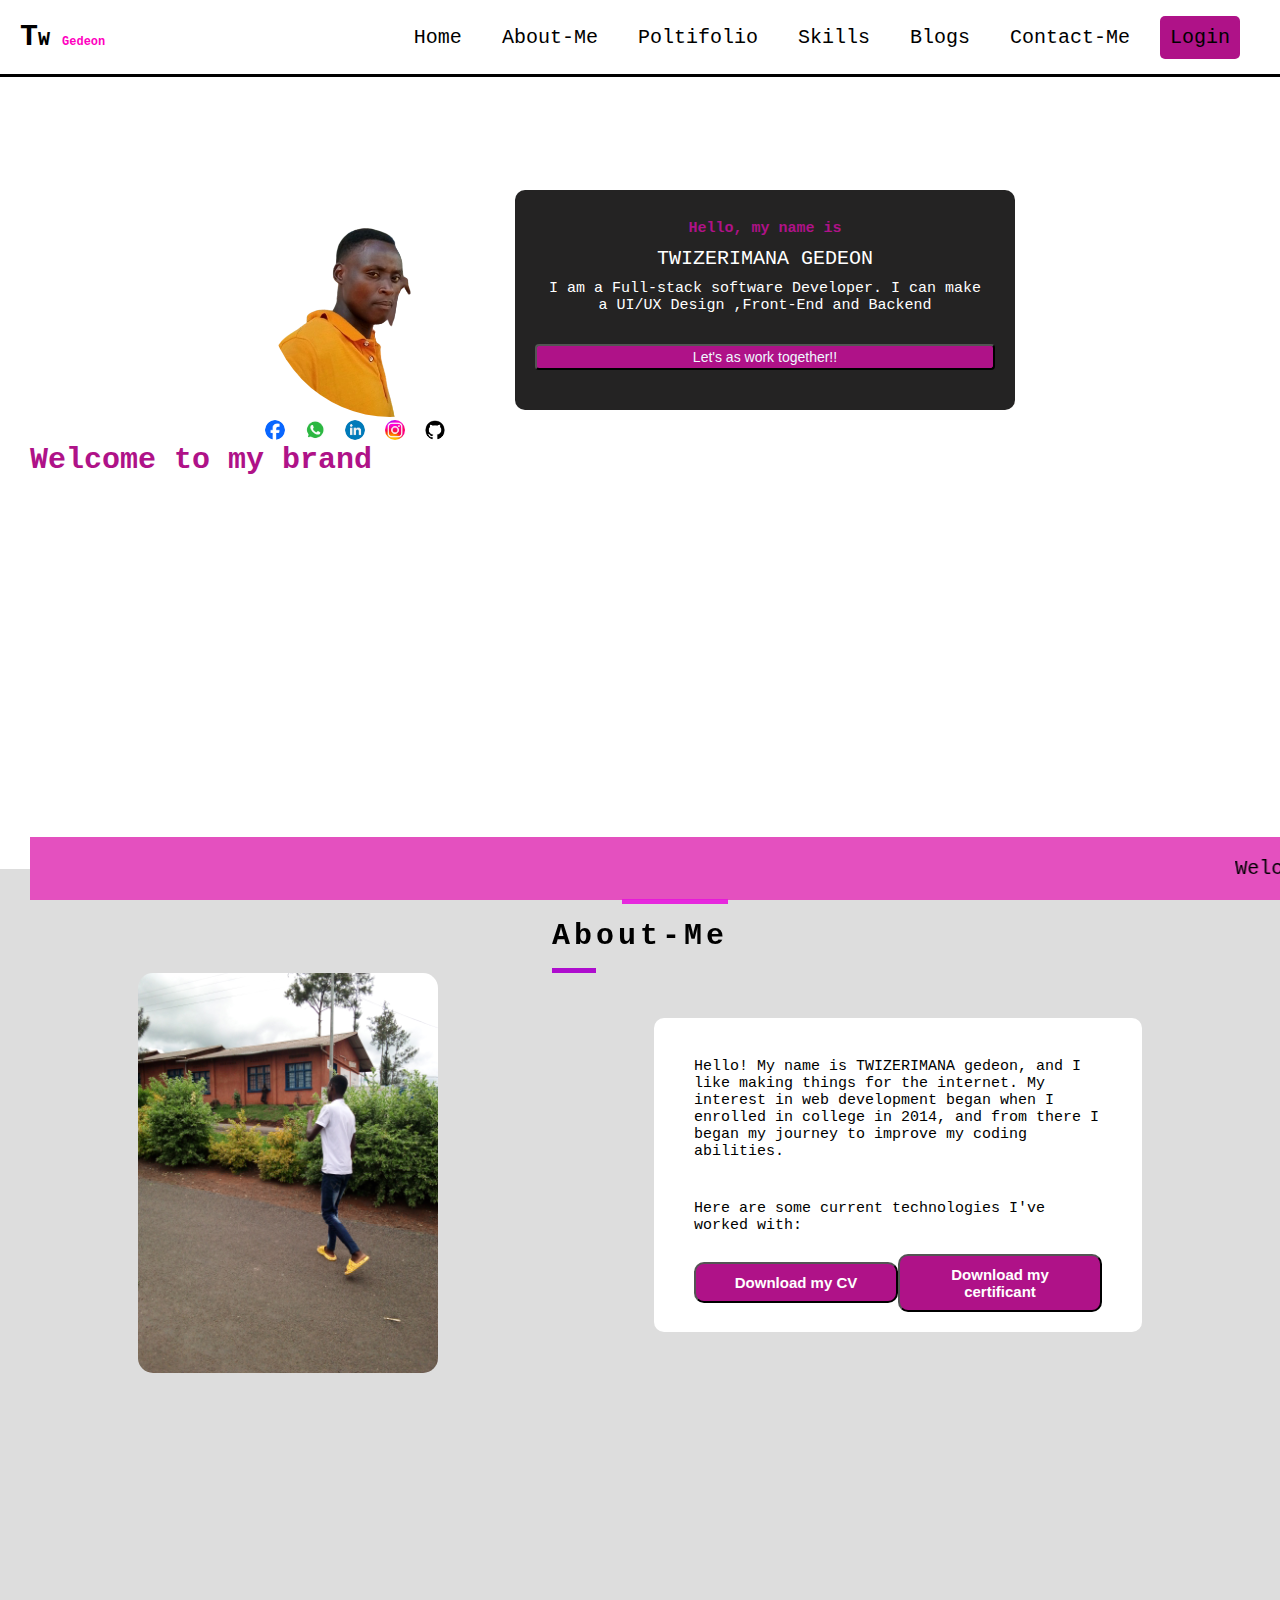
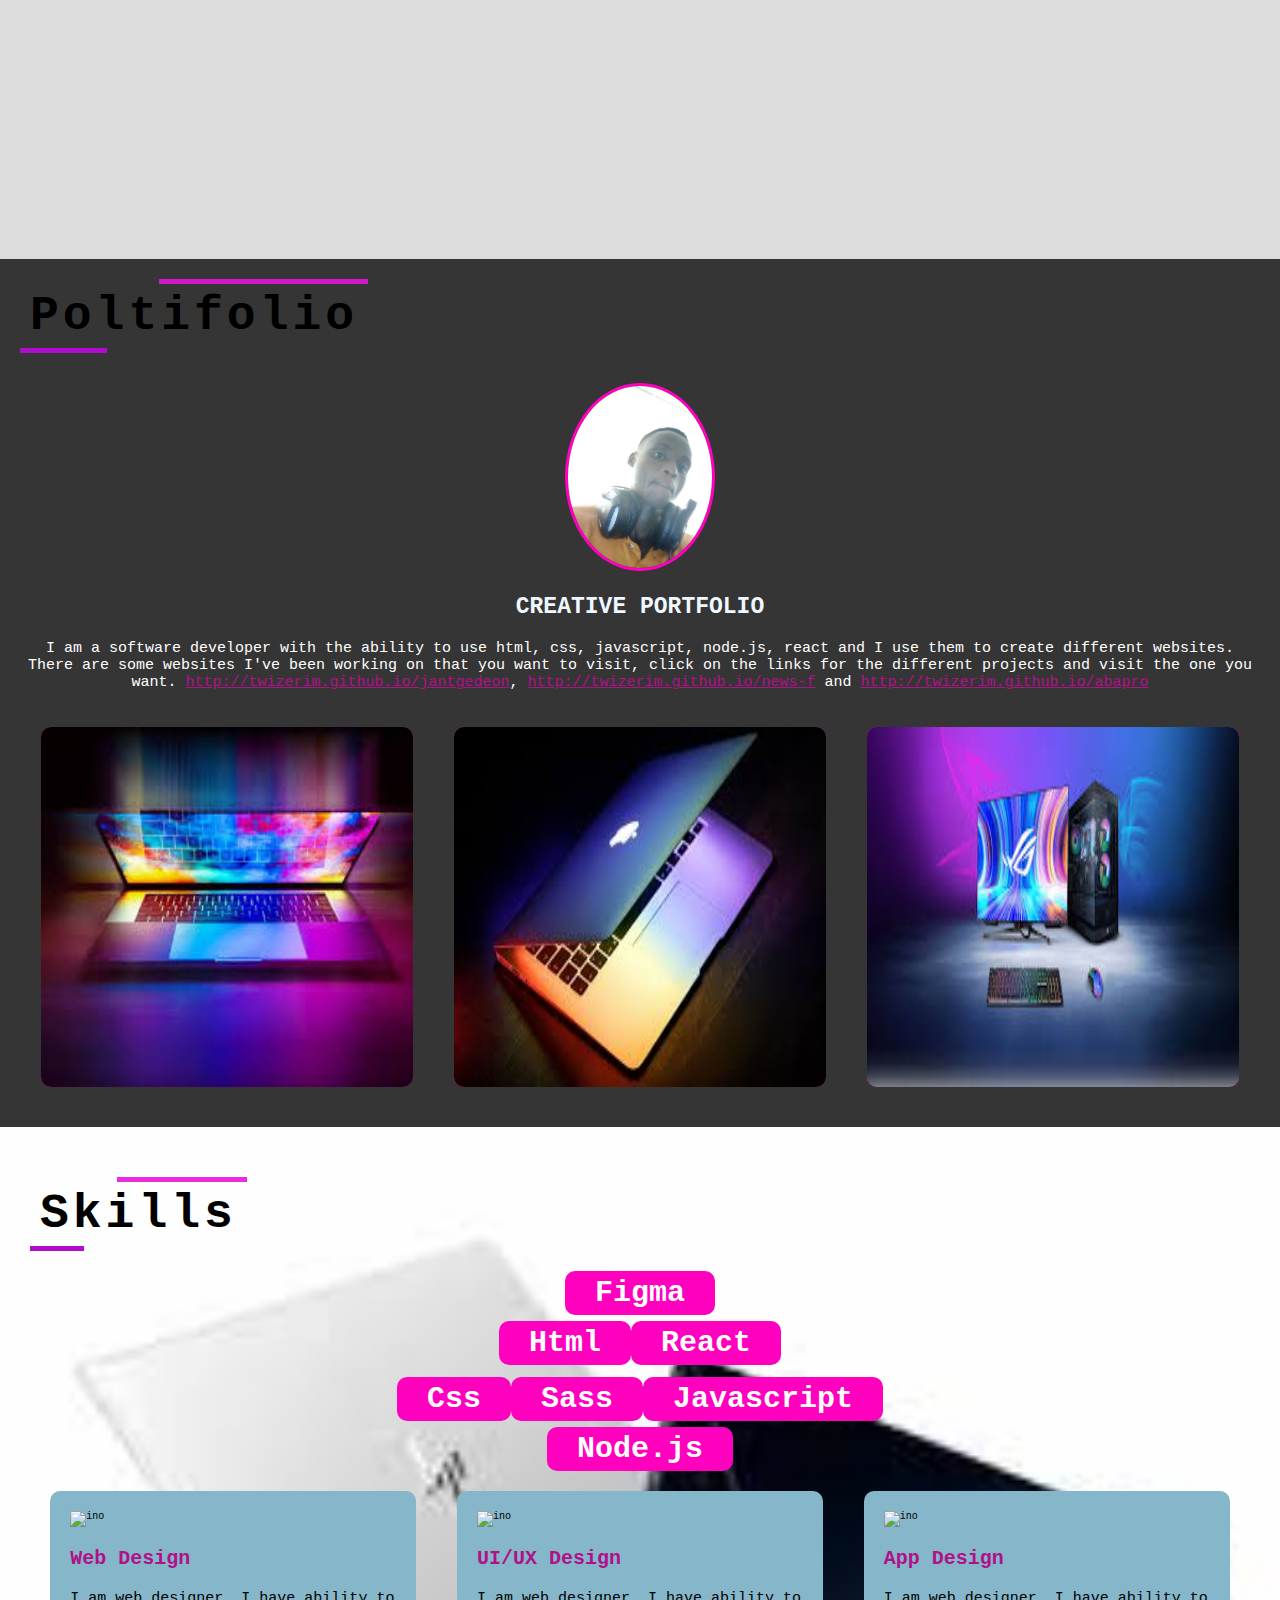
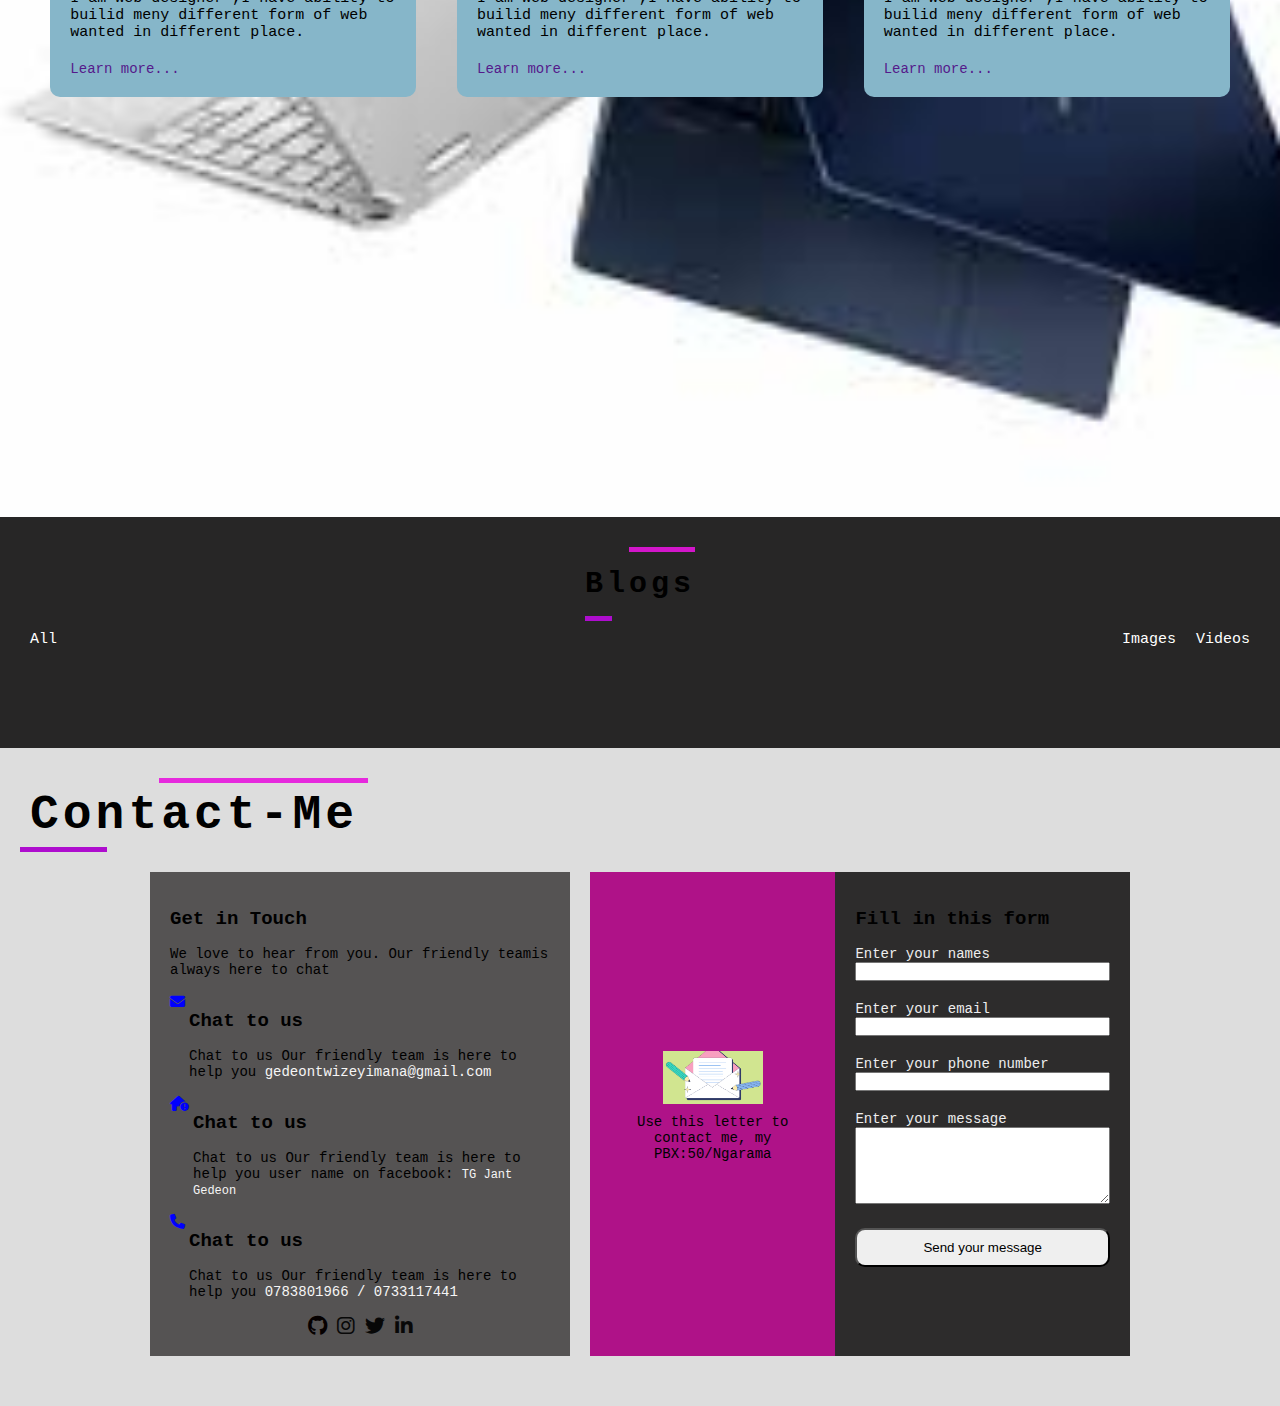
==== commit 026abb8a: "hg" ====
--- a/index.html
+++ b/index.html
@@ -72,7 +72,7 @@
                     ,Front-End and Backend
                 </P>
                 <div class="btn">
-                    <button onclick="hiderword()">Let's as work together!!</button>
+                    <button><a href="./login.html" style="text-decoration: none;color: aliceblue;">Let's as work together!!</a></button>
                 </div>
             </div>
             
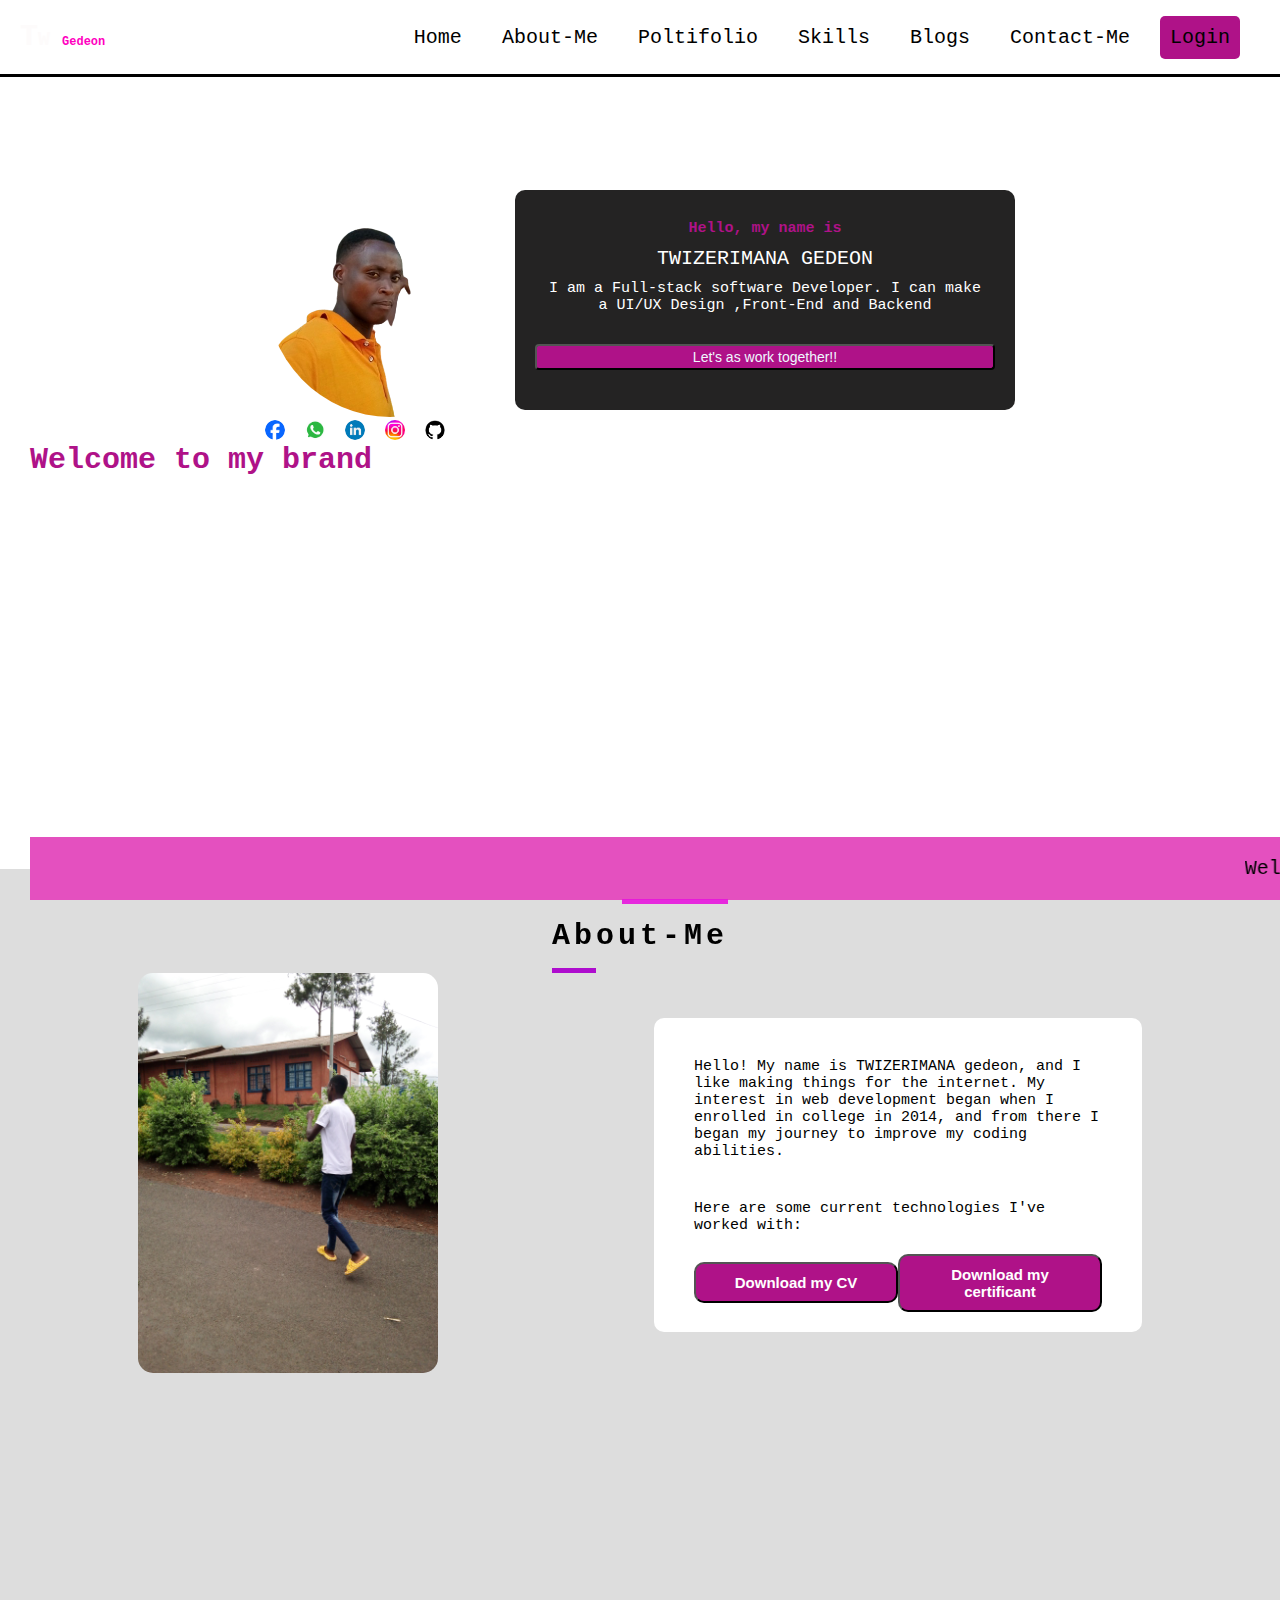
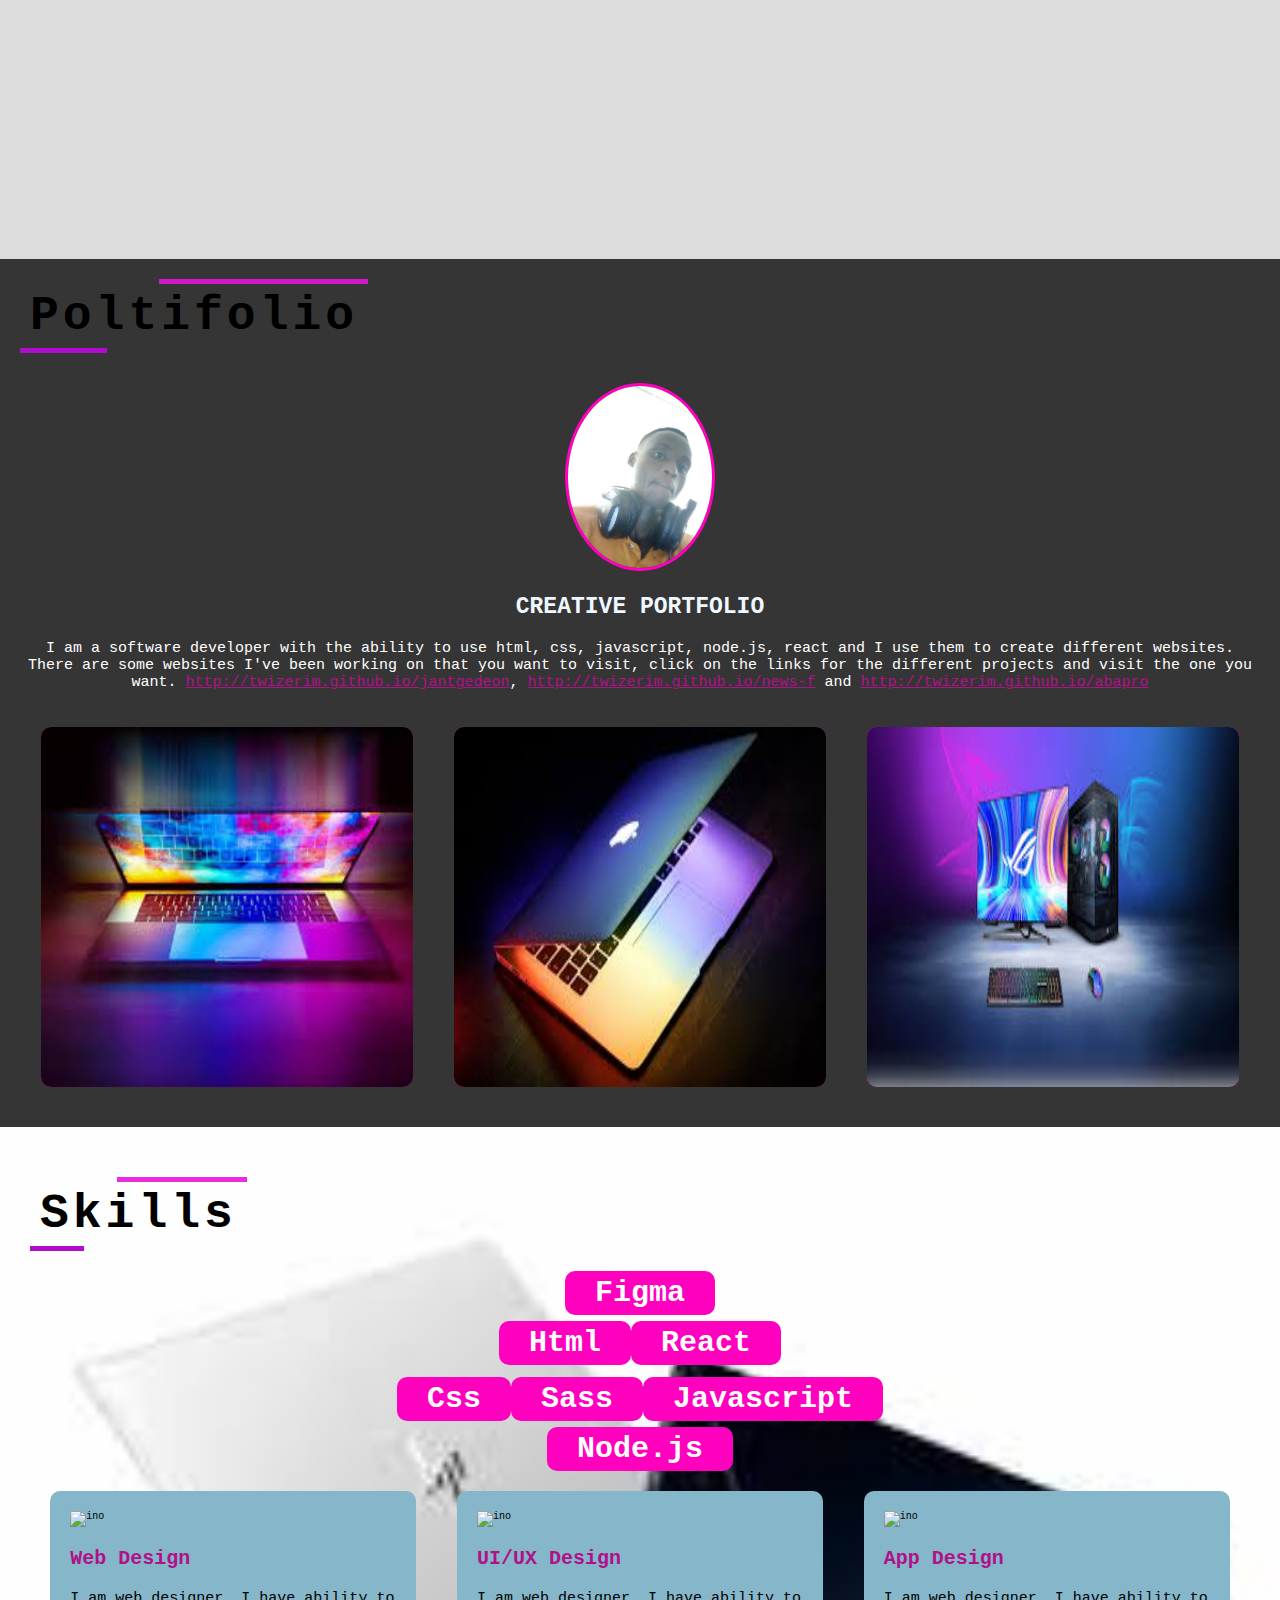
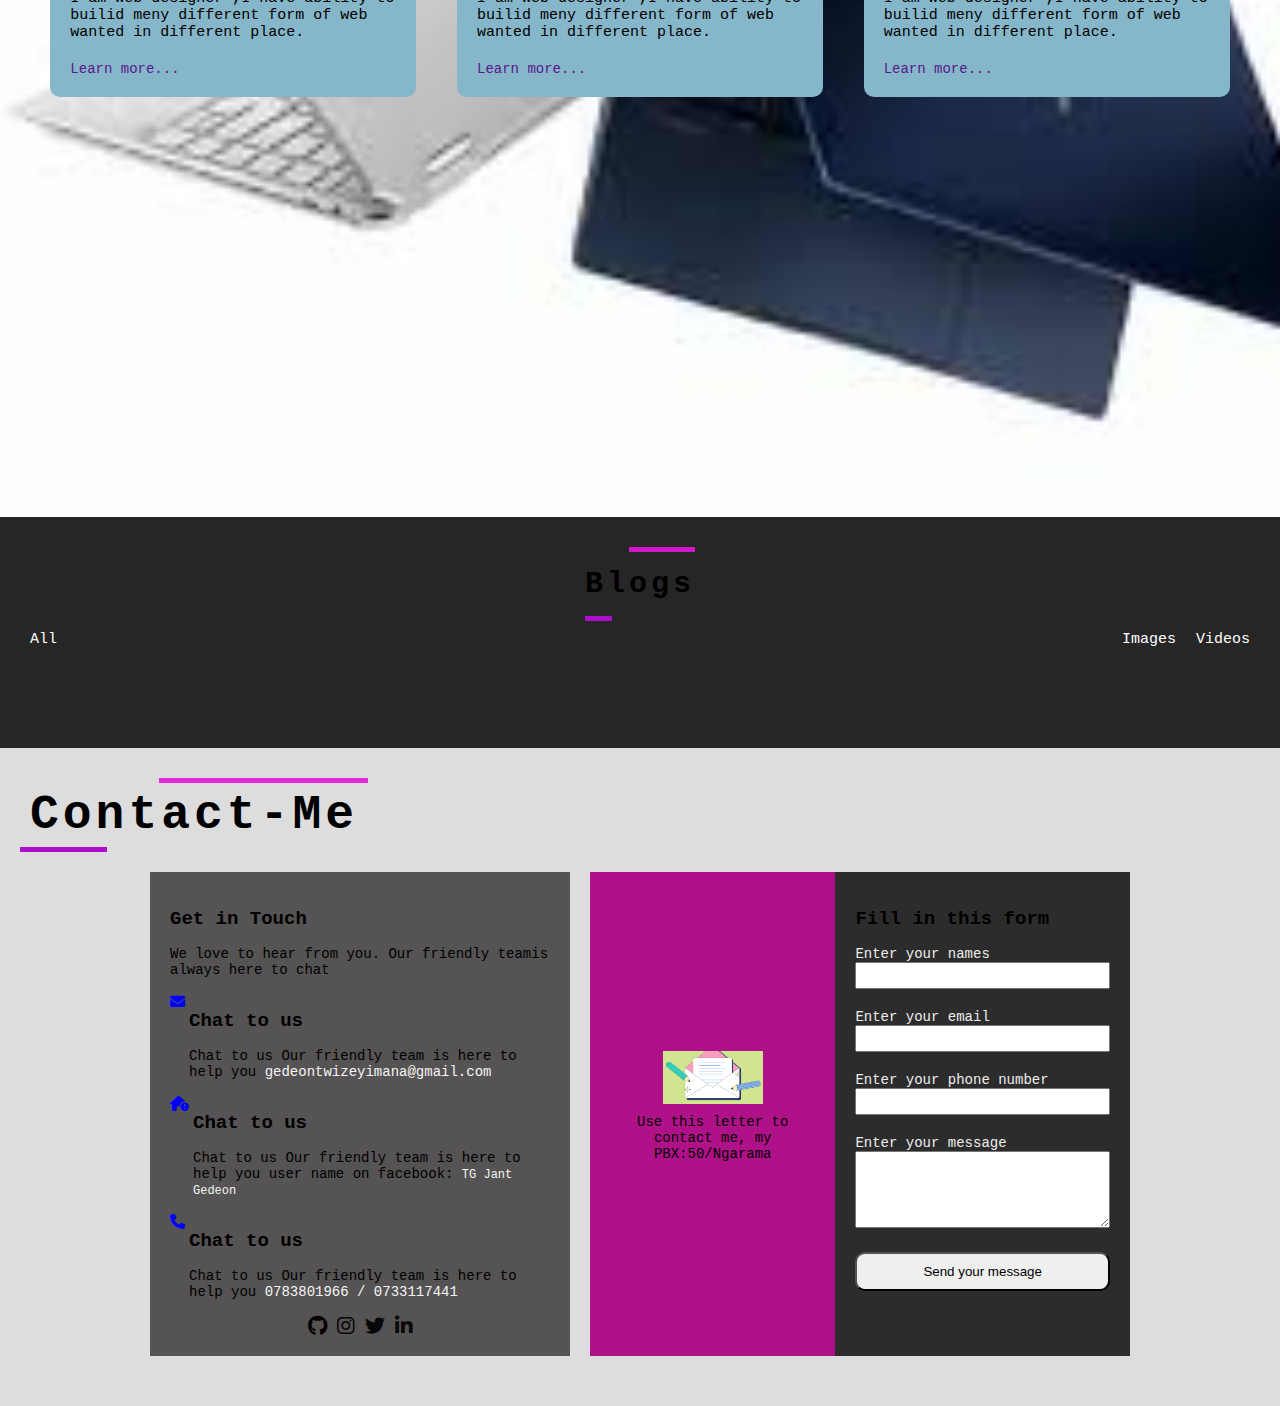
==== commit 5545e53f: "display" ====
--- a/index.html
+++ b/index.html
@@ -243,6 +243,25 @@
           <div class="card-blogs">
               
              </div>
+             <div class="login-blog">
+                <form action="">
+                    <h1>Login</h1>
+                    <div class="part">
+                        <label for="email">
+                            <input type="text" name="email" id="email" placeholder="Email" required>
+                        </label>
+                    </div>
+                    <div class="part">
+                        <label for="password">
+                            <input type="text" name="password" id="password" placeholder="Password" required>
+                        </label>
+                    </div>
+                    <div class="button">
+                        <button type="submit">Login</button>
+                    </div>
+                </form>
+             </div>
+             
           </div>
        
       </div>
--- a/css/style.css
+++ b/css/style.css
@@ -412,6 +412,7 @@
     background-color: #272626;
     height: auto;
     padding: 3rem 2rem;
+    position: relative;
  }
  .link-blogs{
     padding: 1rem;
@@ -563,4 +564,27 @@
     color: #eee;
 }
 
+
+.login-blog{
+    position: absolute;
+    width: 20%;
+    top: 50%;
+    left: 50%;
+    background-color: #111111;
+    padding: 2rem;
+    border-radius: 1rem;
+    display: none;
+
+}
+h1{
+    color: #fdfbfb;
+}
+.part{
+    padding: 2rem 0rem;
+}
+input{
+    padding: 0.4rem;
+}
+
+
   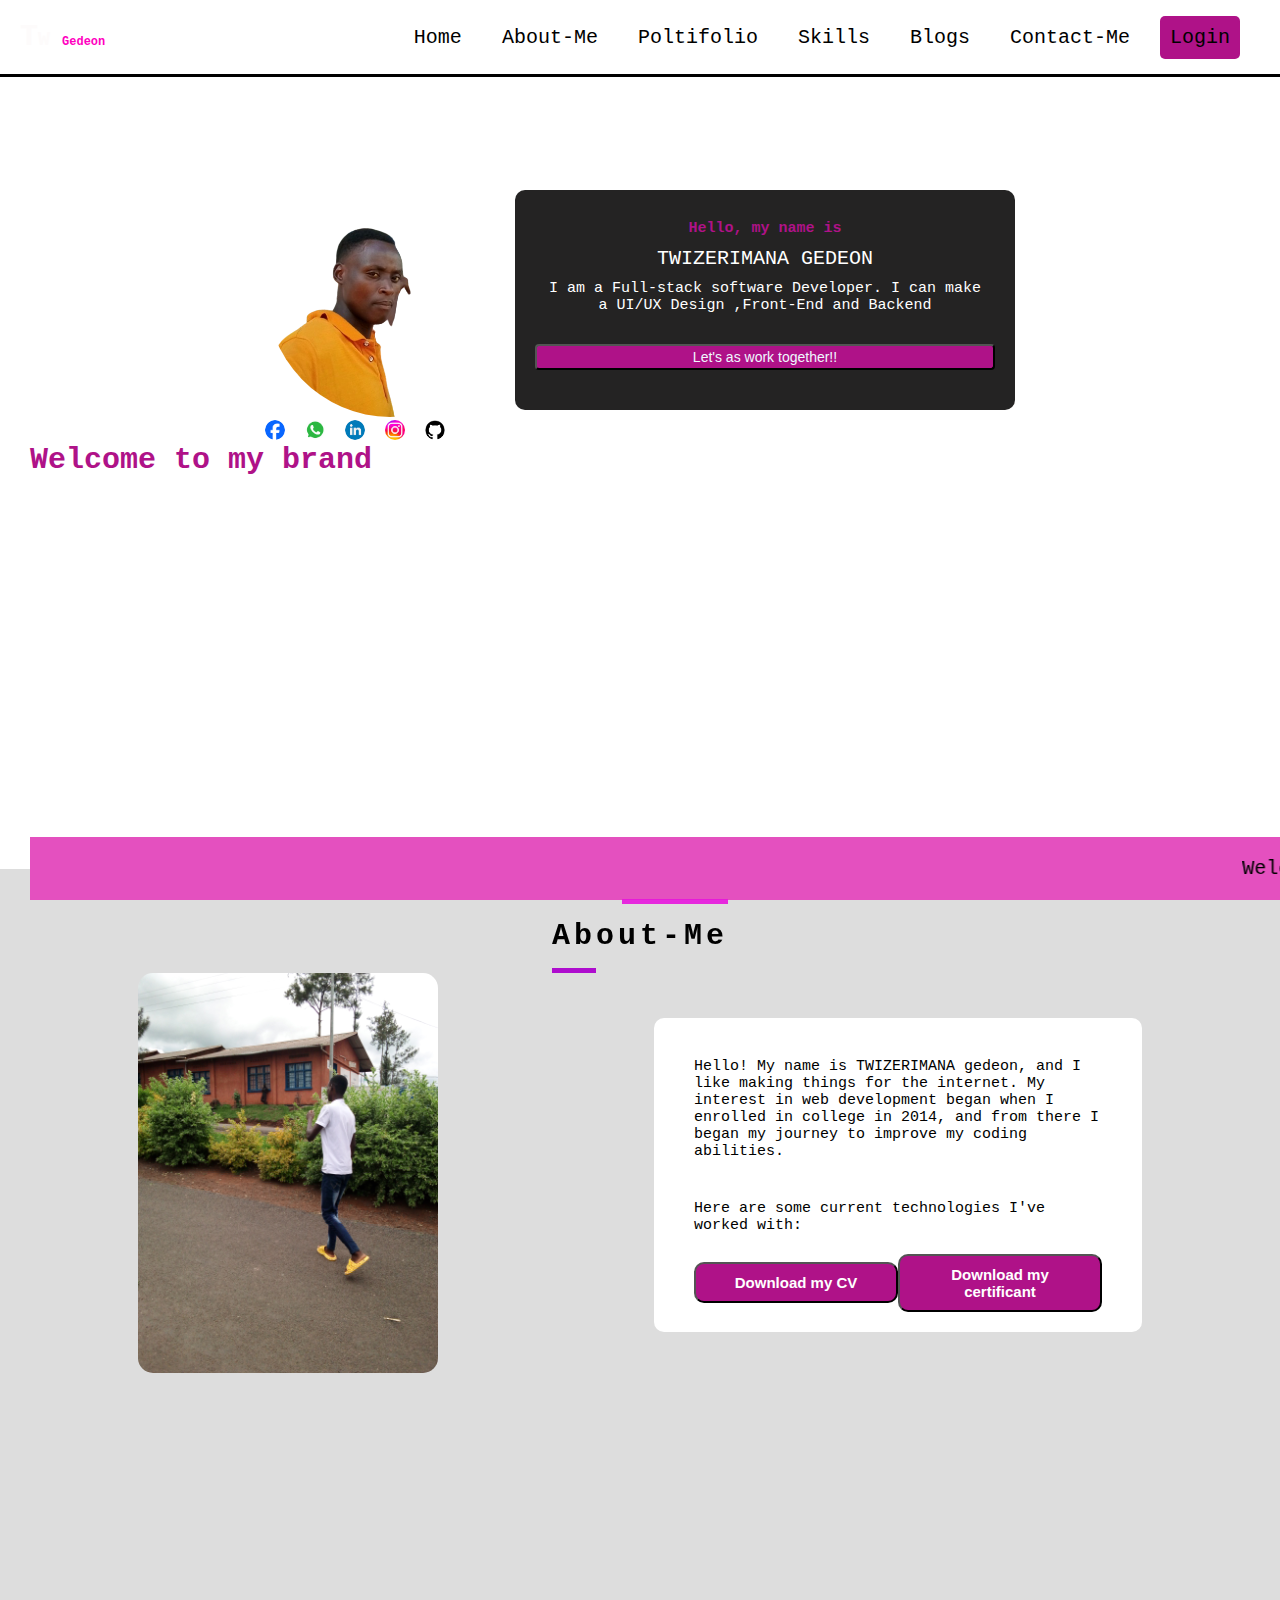
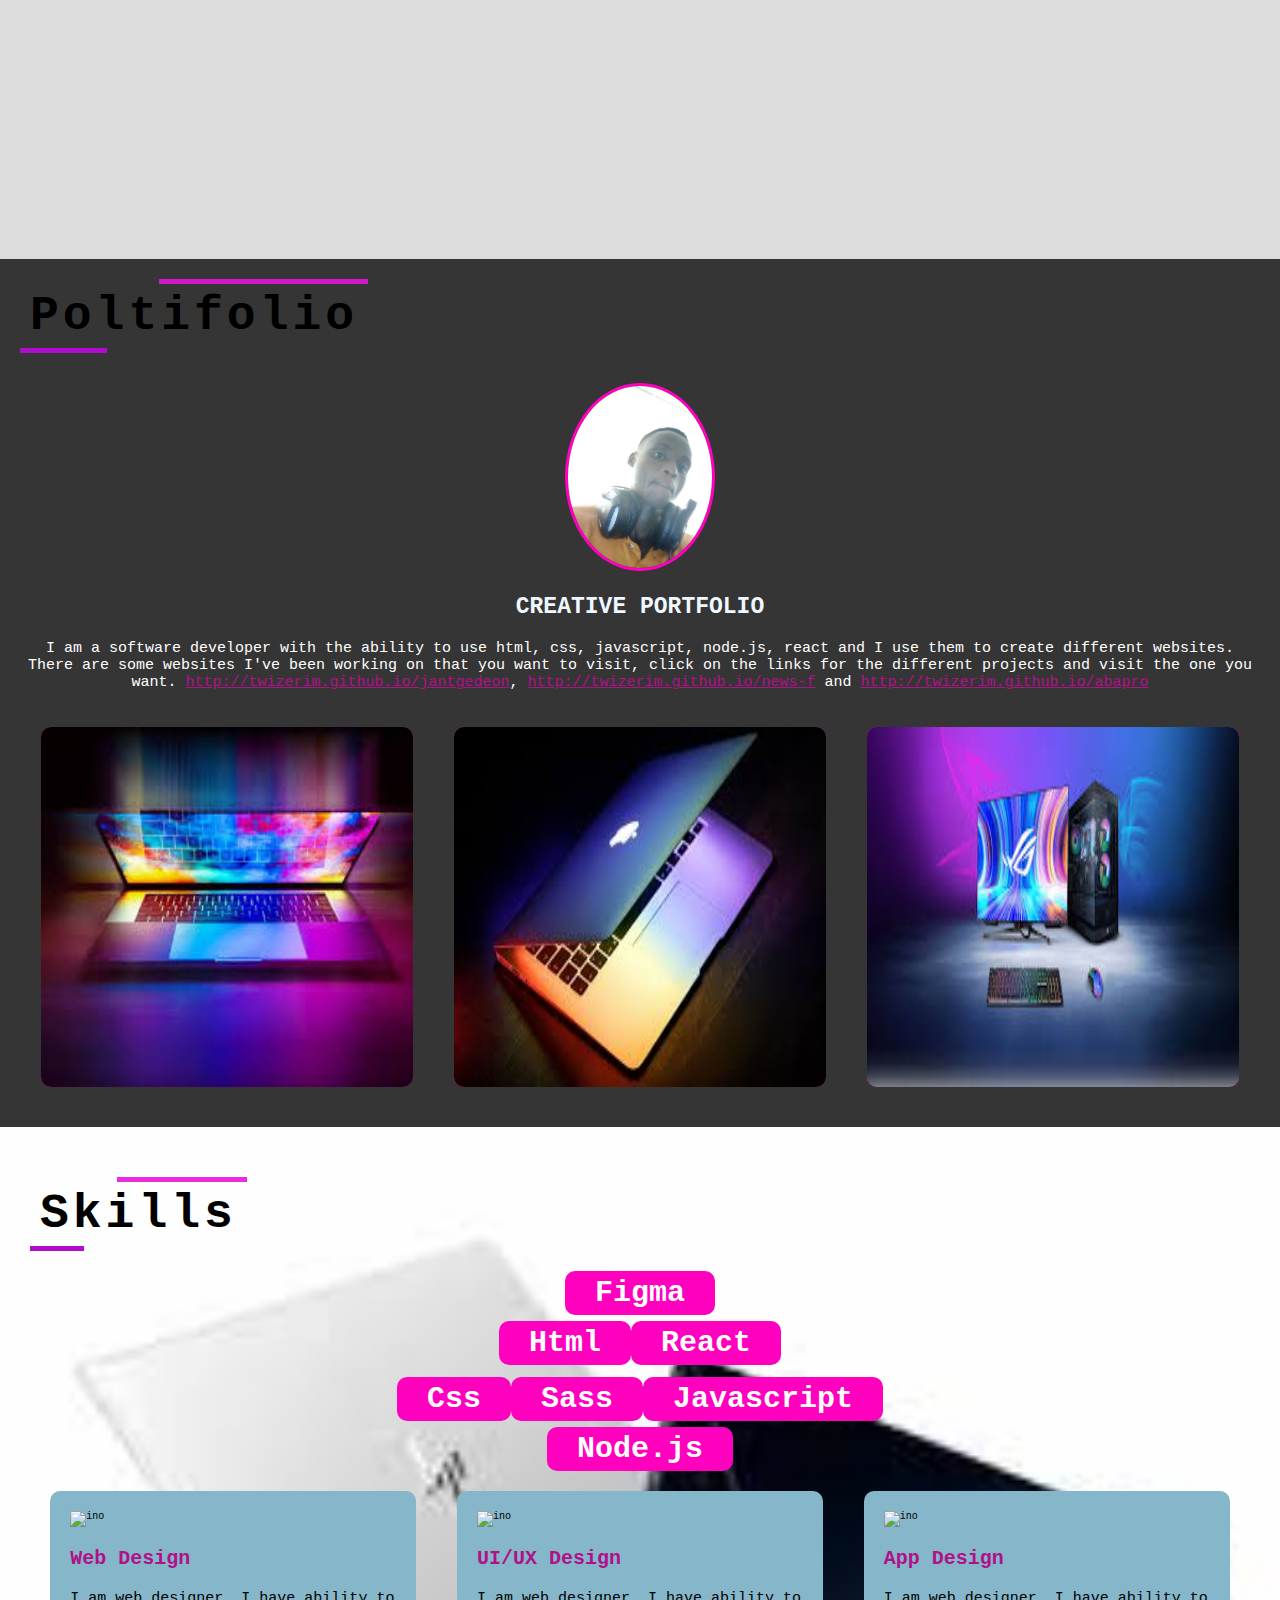
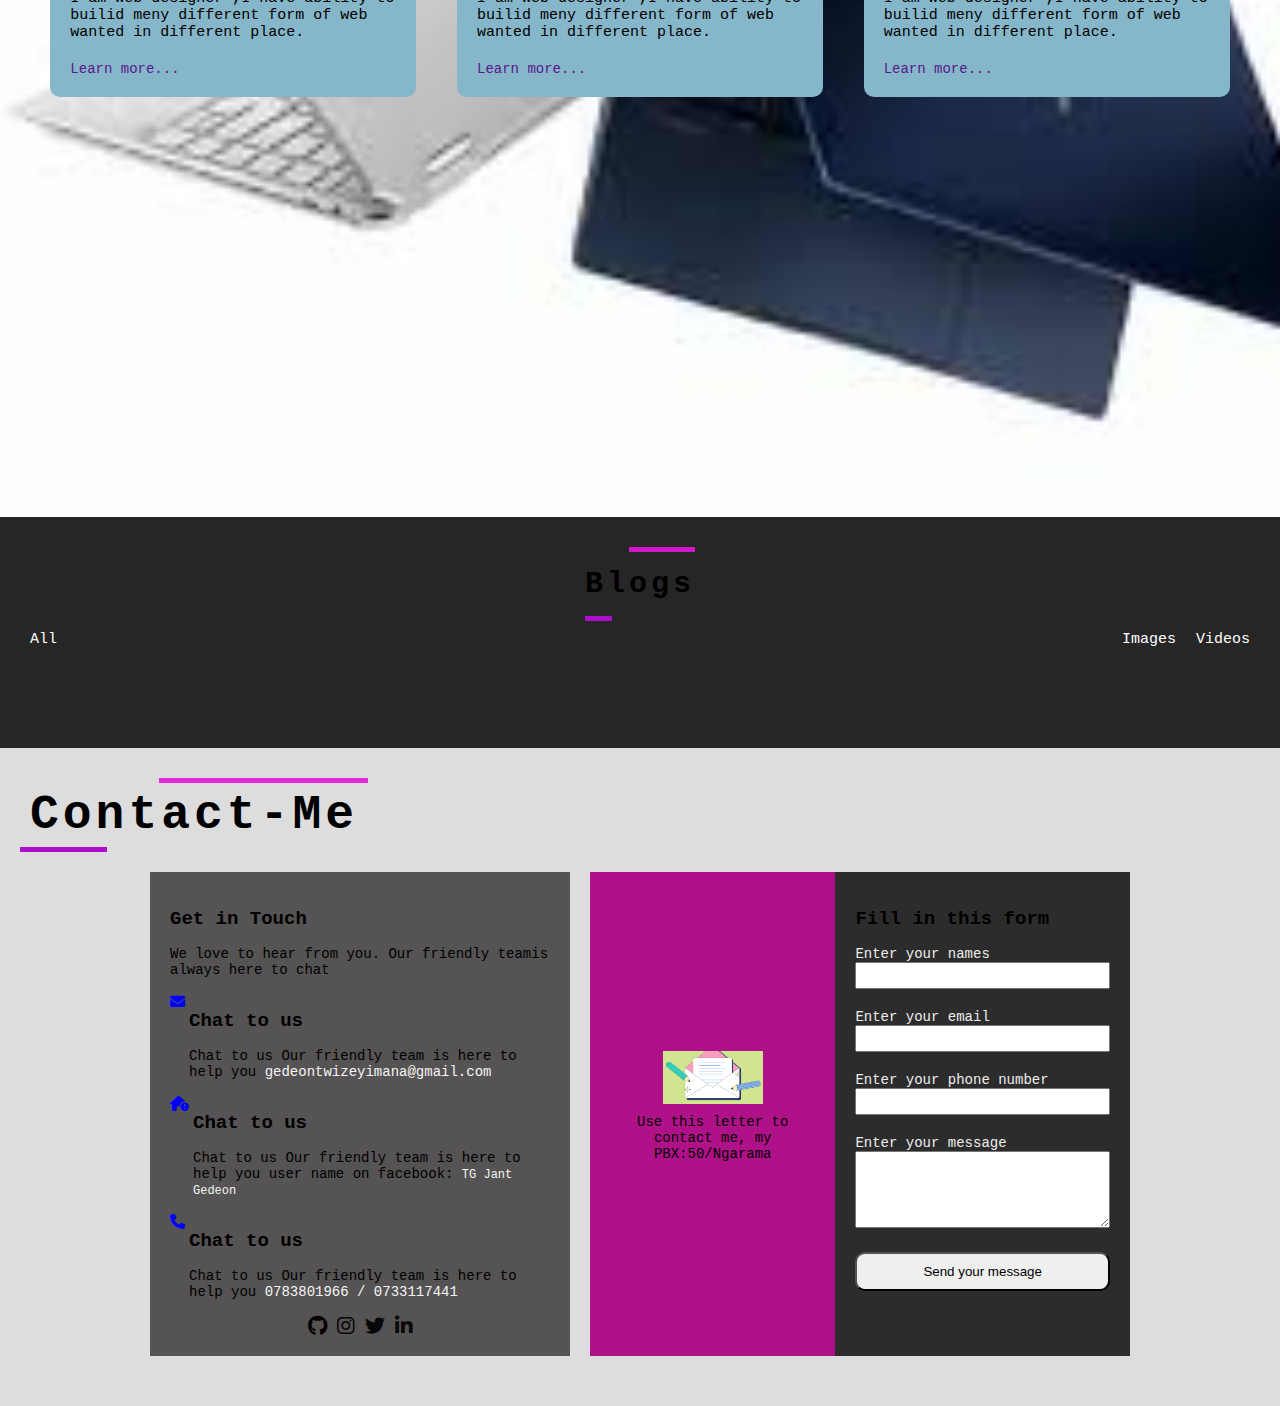
==== commit 19e1cdf7: "hg" ====
--- a/index.html
+++ b/index.html
@@ -356,6 +356,7 @@
                             </div>
                              <p class="solution" style="color: green;font-size: 2rem;padding: 2rem; text-align: center;"></p>
                         </form>
+                       
                  </div>
               </div>
           </div>
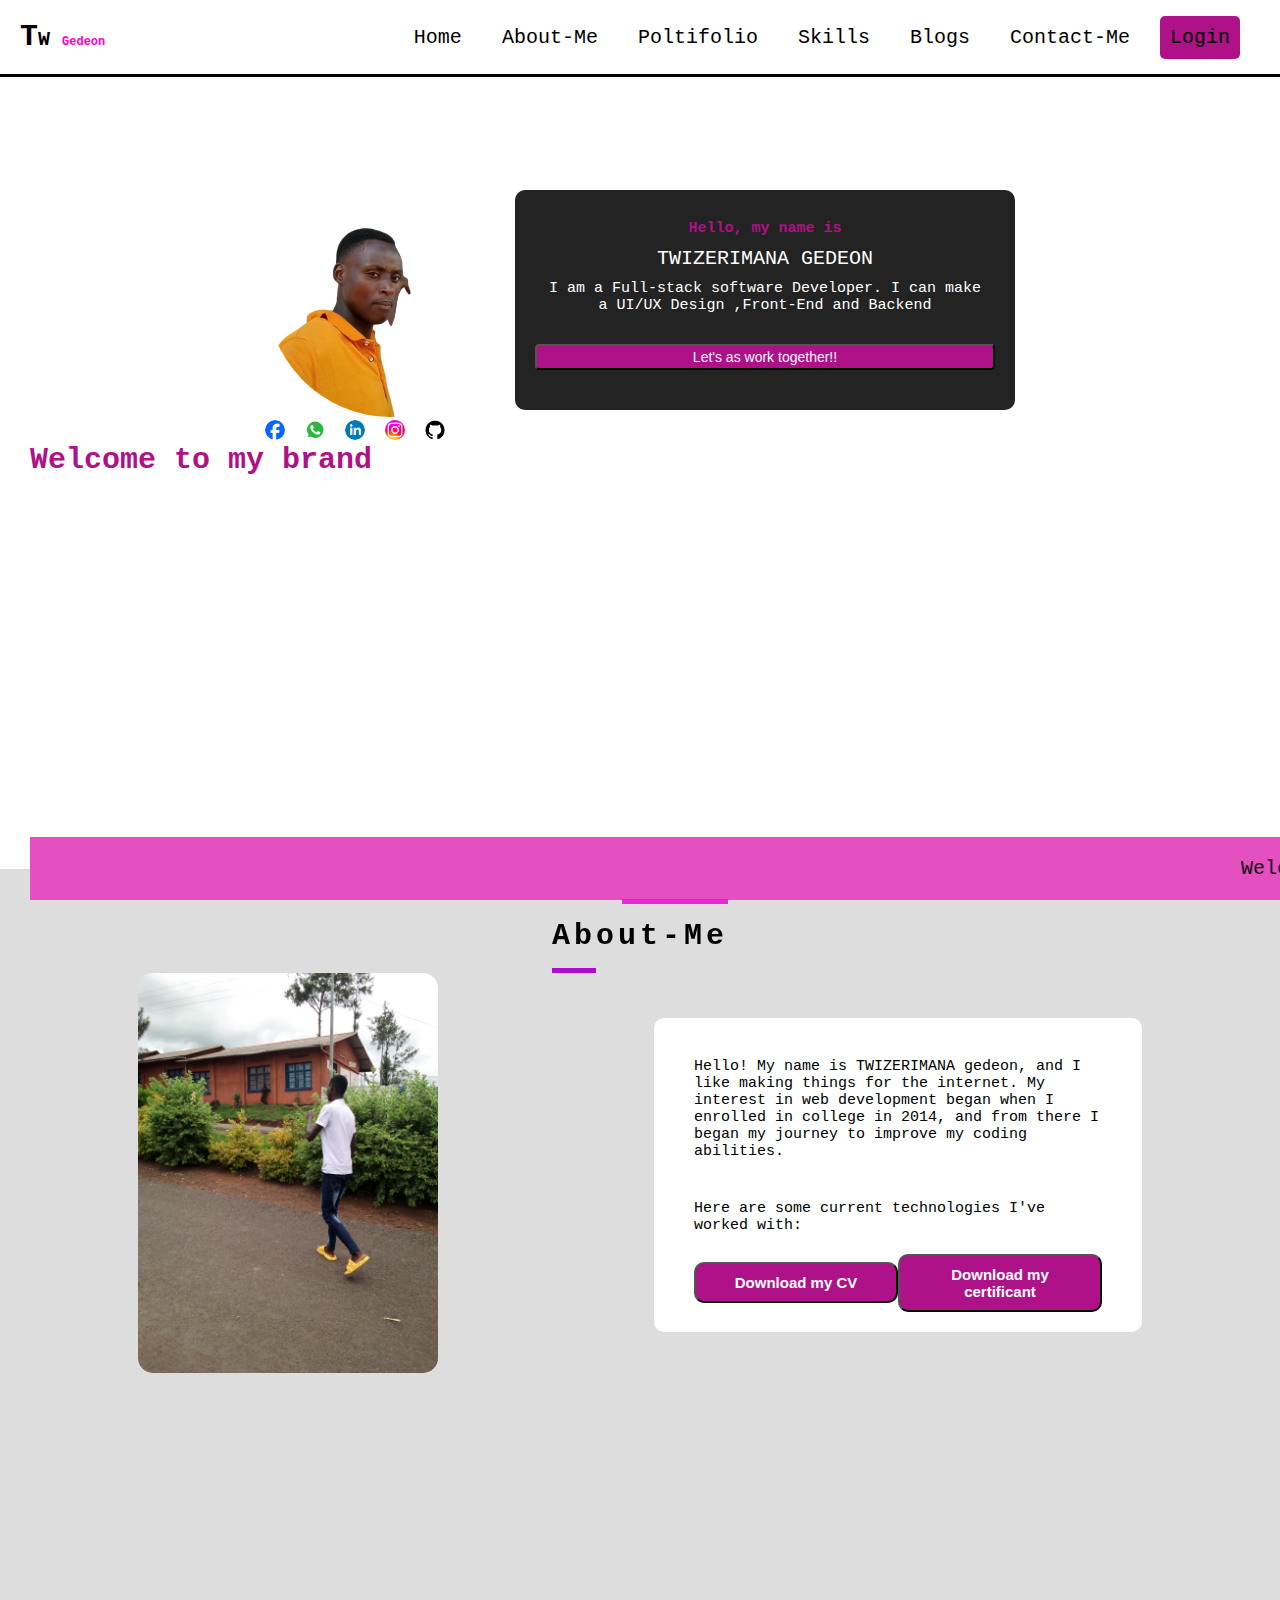
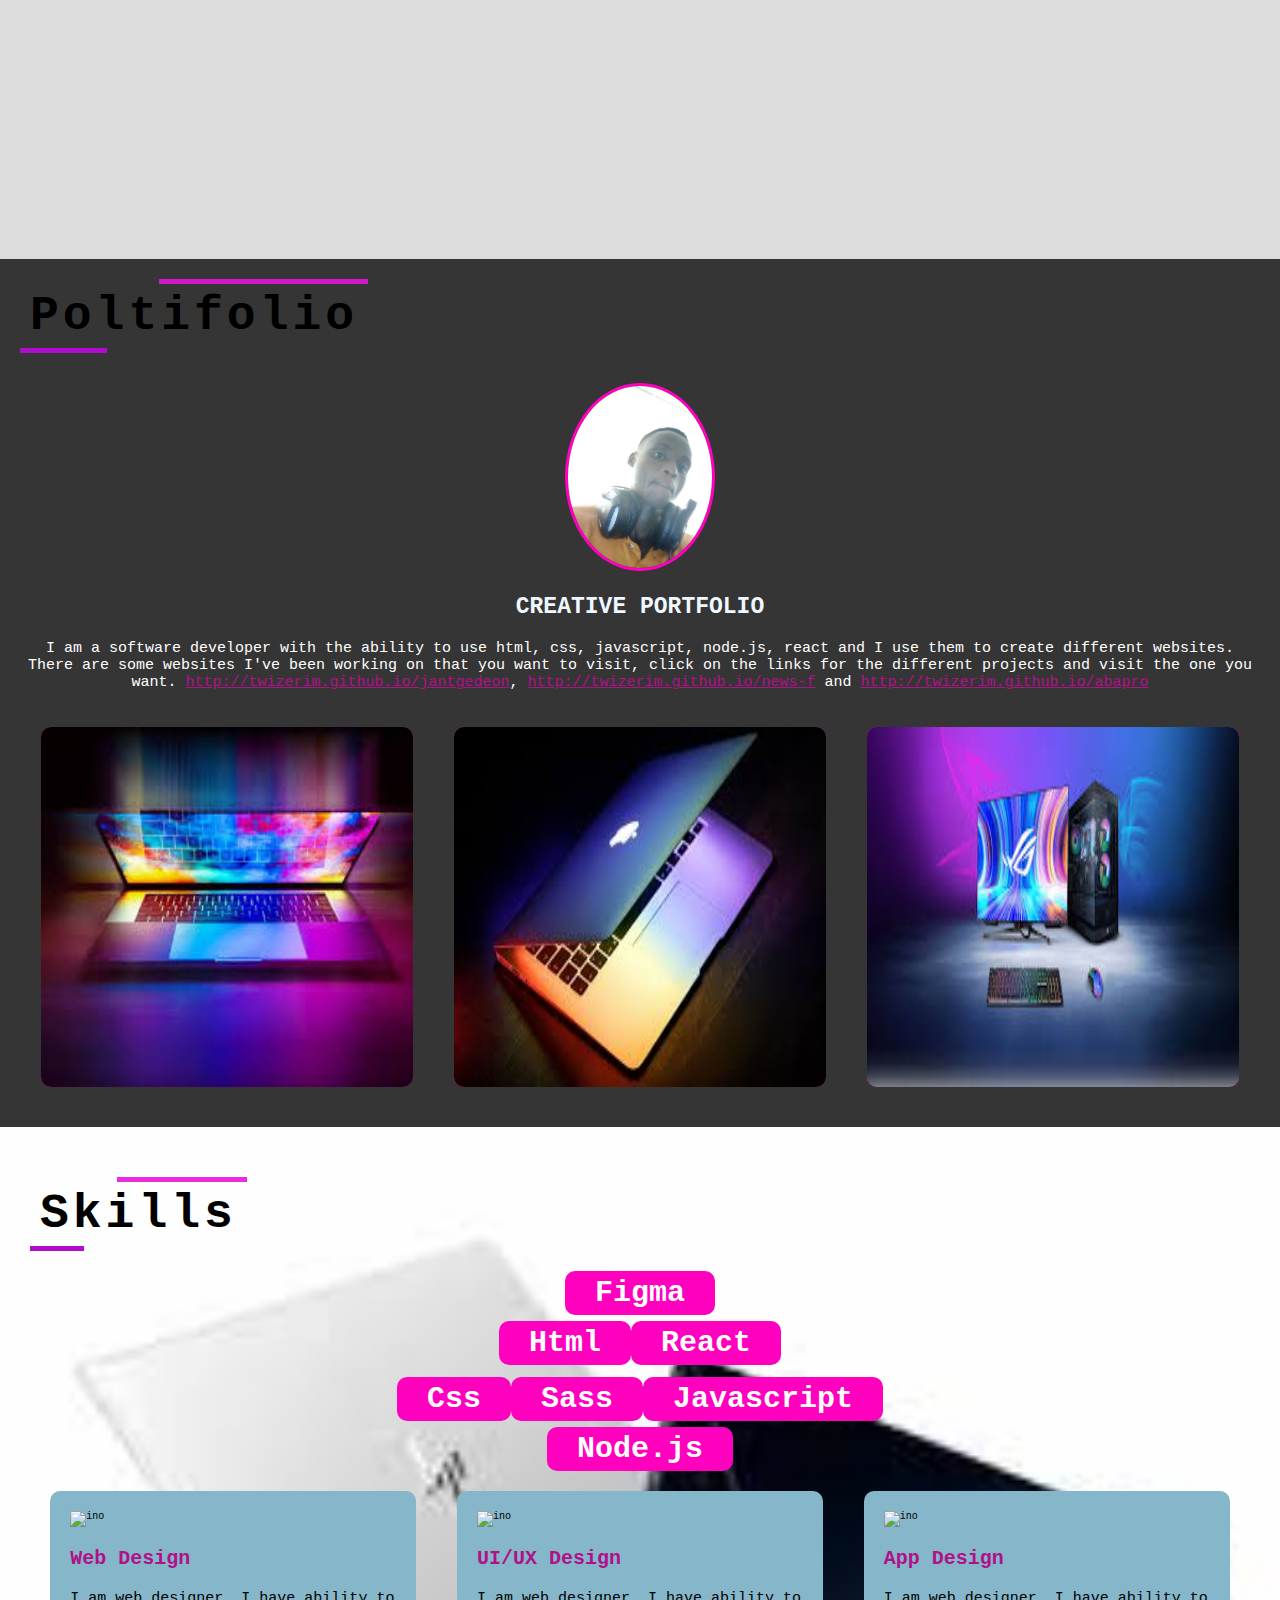
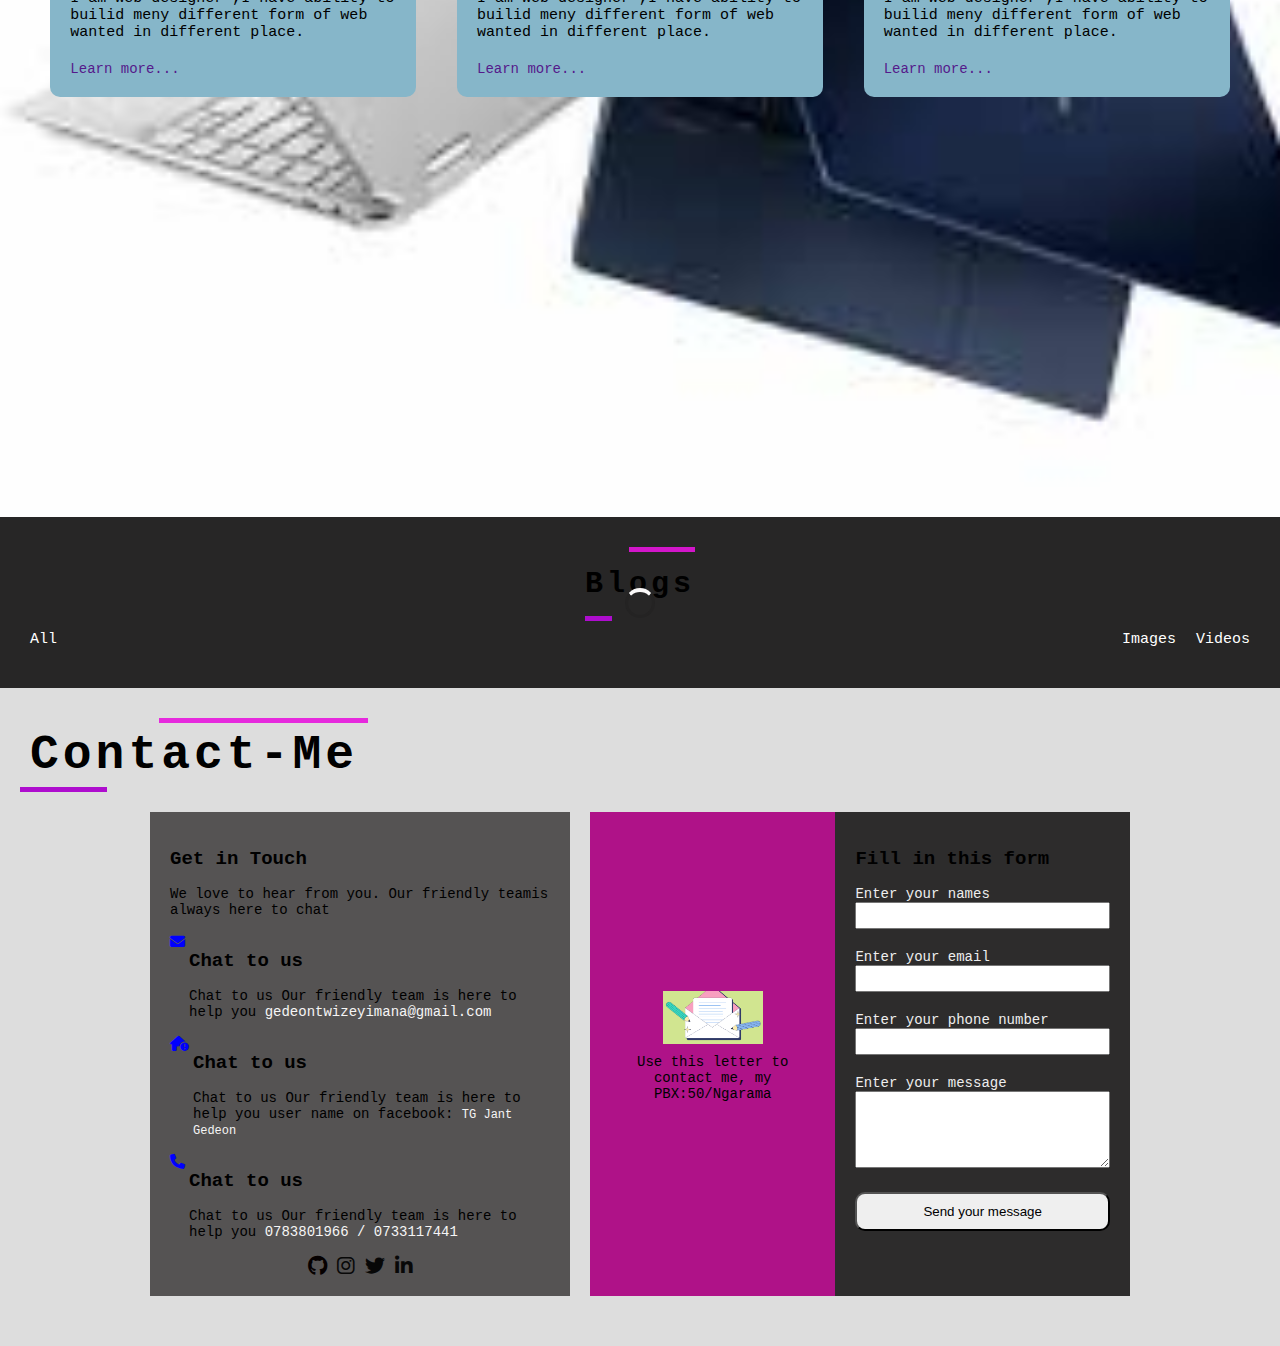
==== commit ea6428ac: "fecth" ====
--- a/index.html
+++ b/index.html
@@ -26,7 +26,7 @@
 <body>
      <nav>
         <div class="logo">
-             <h1>T<span>W <a href="#">Gedeon</a></span></h1>
+             <h1 style="color: #050000;">T<span>W <a href="#">Gedeon</a></span></h1>
         </div>
         <ul class="links">
             <li><a href="#home" class="nav-link">Home</a></li>
@@ -240,6 +240,7 @@
                 <li><a href="#">Videos</a></li>
             </div>
           </div>
+          <div class="spinner"></div>
           <div class="card-blogs">
               
              </div>
@@ -331,24 +332,28 @@
                              <div class="padd">
                                 <label for="names">Enter your names
                                     <input type="text" name="names" id="names">
+                                    <span id="namerror" class="error"></span>
                                 </label>
                              </div>
 
                             <div class="padd">
                                 <label for="email">Enter your email
                                     <input type="text" name="email" id="email">
+                                    <span id="emailerror" class="error"></span>
                                 </label>
                             </div>
 
                             <div class="padd">
                                 <label for="phone">Enter your phone number
                                     <input type="text" name="phone" id="phone">
+                                    <span id="phonerror" class="error"></span>
                                 </label>
                             </div>
 
                             <div class="padd">
                                 <label for="message">Enter your message
-                                    <textarea name="message" id="message" cols="" rows="5"></textarea>
+                                       <textarea name="message" id="message" cols="" rows="5"></textarea>
+                                       <span id="messageerror" class="error"></span>
                                 </label>
                             </div>
                             <div class="button">
--- a/css/style.css
+++ b/css/style.css
@@ -414,6 +414,29 @@
     padding: 3rem 2rem;
     position: relative;
  }
+
+ .spinner{
+    position: absolute;
+    width: 30px;
+    height: 30px;
+    border: solid rgb(36, 35, 35);
+    border-radius: 50%;
+    border-top: 4px solid rgb(250, 248, 248);
+    top: 50%;
+    left: 50%;
+    animation: spin 1s linear infinite;
+    transform: translate(-50%, -50%);
+    /* display: none; */
+  }
+  
+  @keyframes spin{
+    0%{
+      transform: translate(-50%, -50%) rotate(0deg);
+    }
+    100%{
+      transform: translate(-50%, -50%) rotate(360deg);
+    }
+  }
  .link-blogs{
     padding: 1rem;
     display: flex;
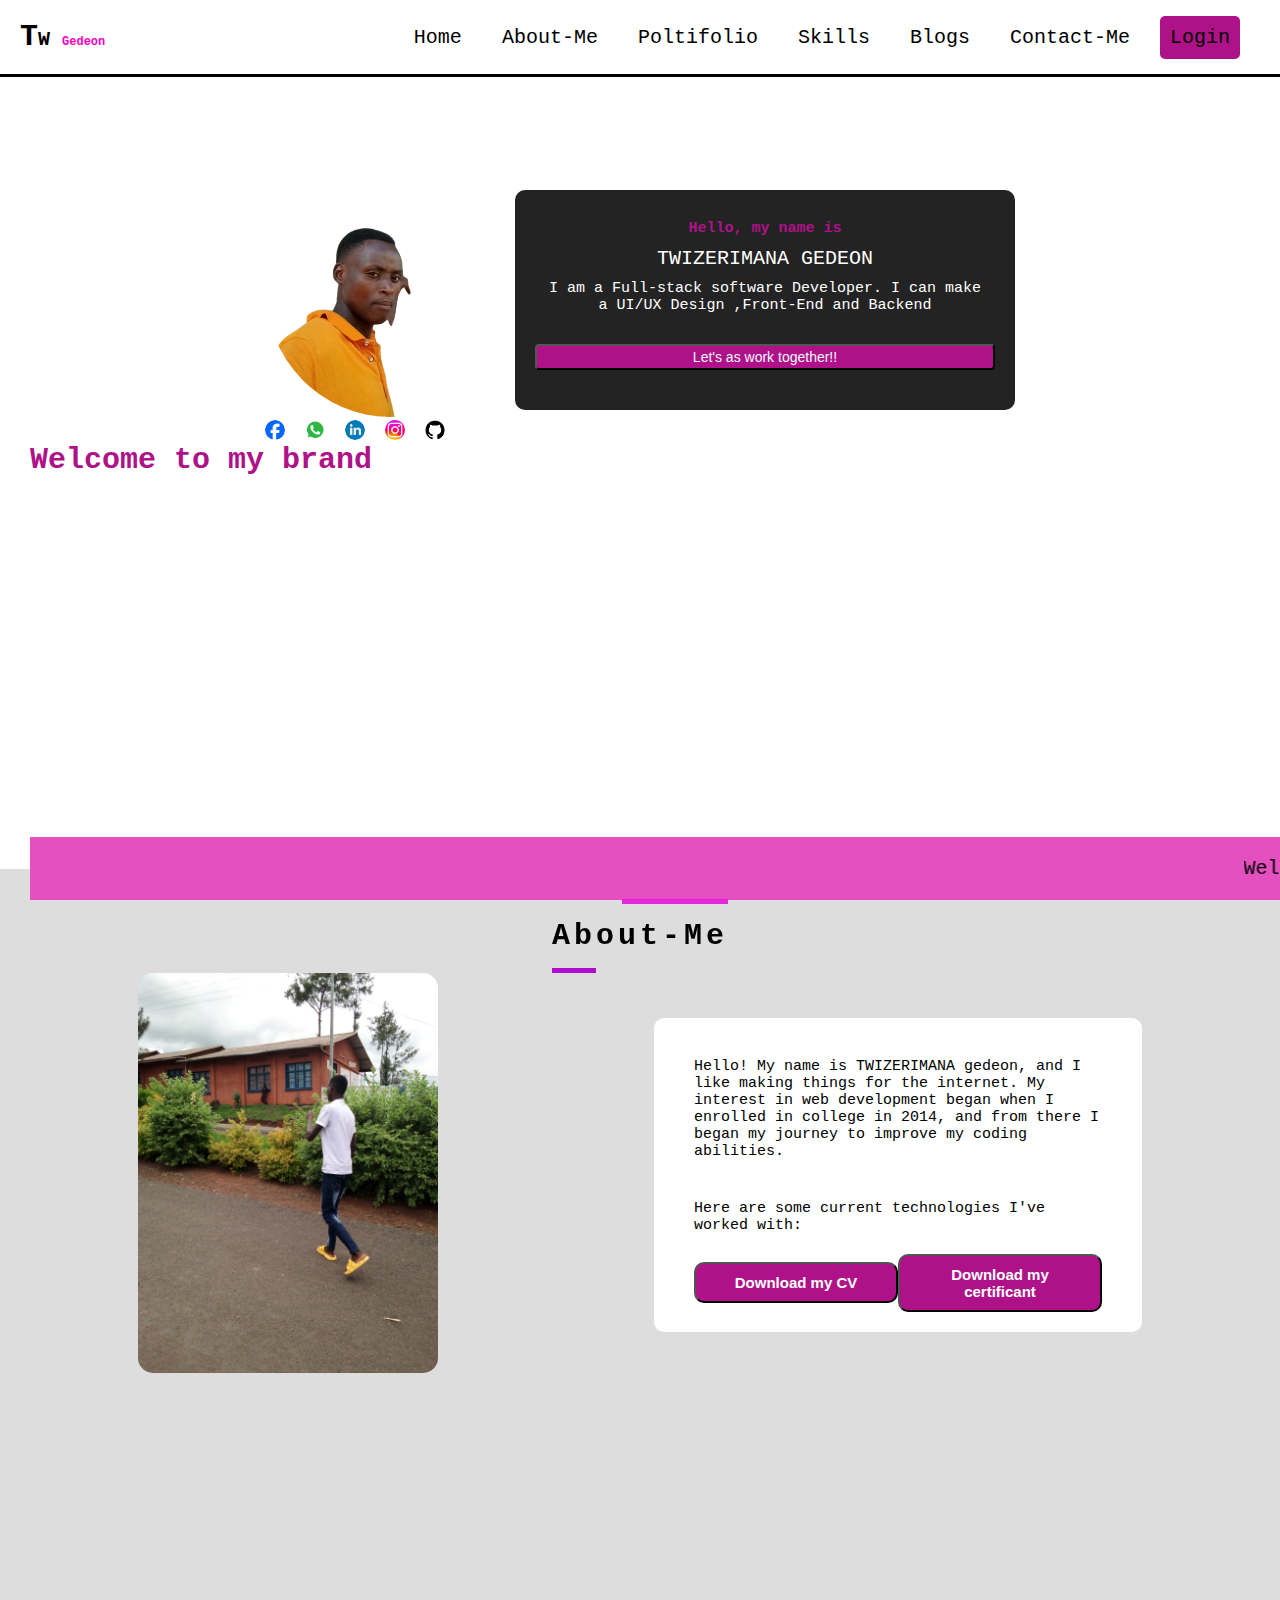
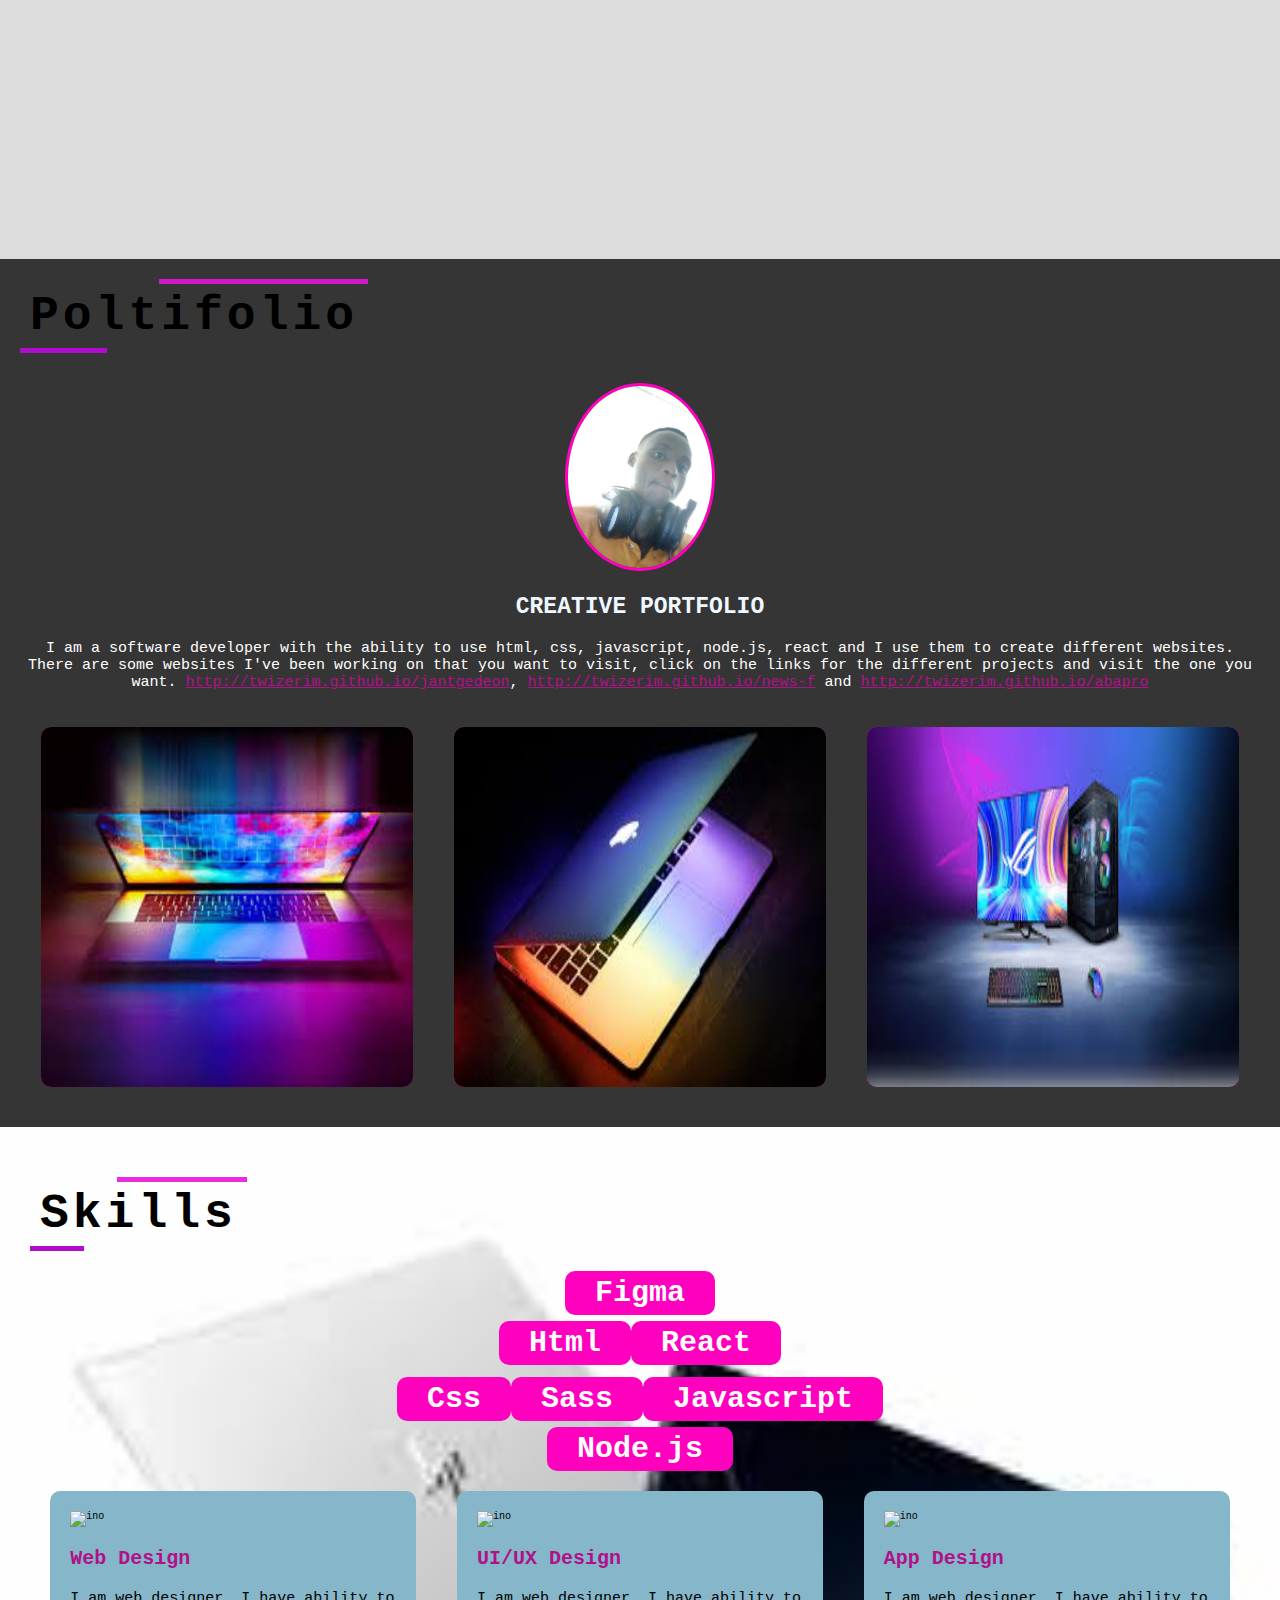
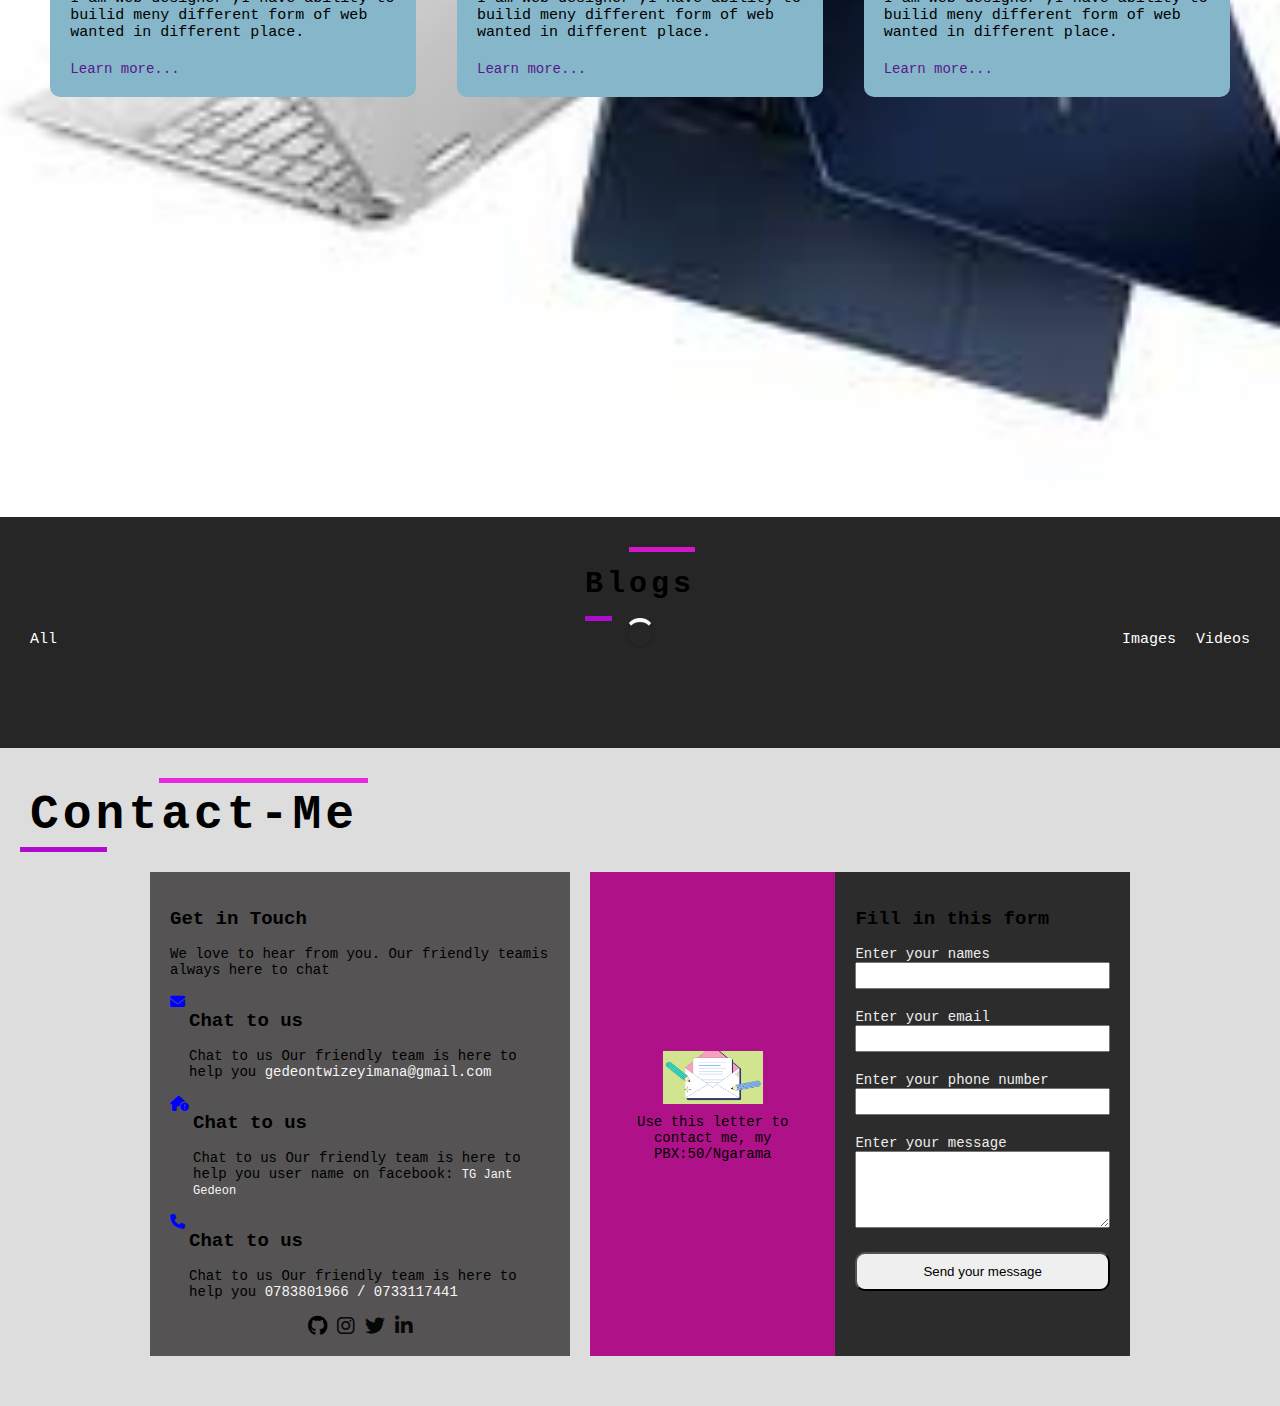
==== commit b49ab765: "blogs" ====
--- a/index.html
+++ b/index.html
@@ -228,9 +228,6 @@
         <div class="header">
             <h2 class="heading-title">Blogs</h2> 
          </div>
-         <div class="login">
-           <h1></h1>
-         </div>
           <div class="link-blogs">
             <div class="two">
                 <li><a href="">All</a></li>
@@ -242,9 +239,9 @@
           </div>
           <div class="spinner"></div>
           <div class="card-blogs">
-              
-             </div>
-             <div class="login-blog">
+            
+          </div>
+             <!-- <div class="login-blog">
                 <form action="">
                     <h1>Login</h1>
                     <div class="part">
@@ -261,9 +258,9 @@
                         <button type="submit">Login</button>
                     </div>
                 </form>
-             </div>
+             </div> -->
              
-          </div>
+        </div>
        
       </div>
       <div class="contact-contain" id="contact">
